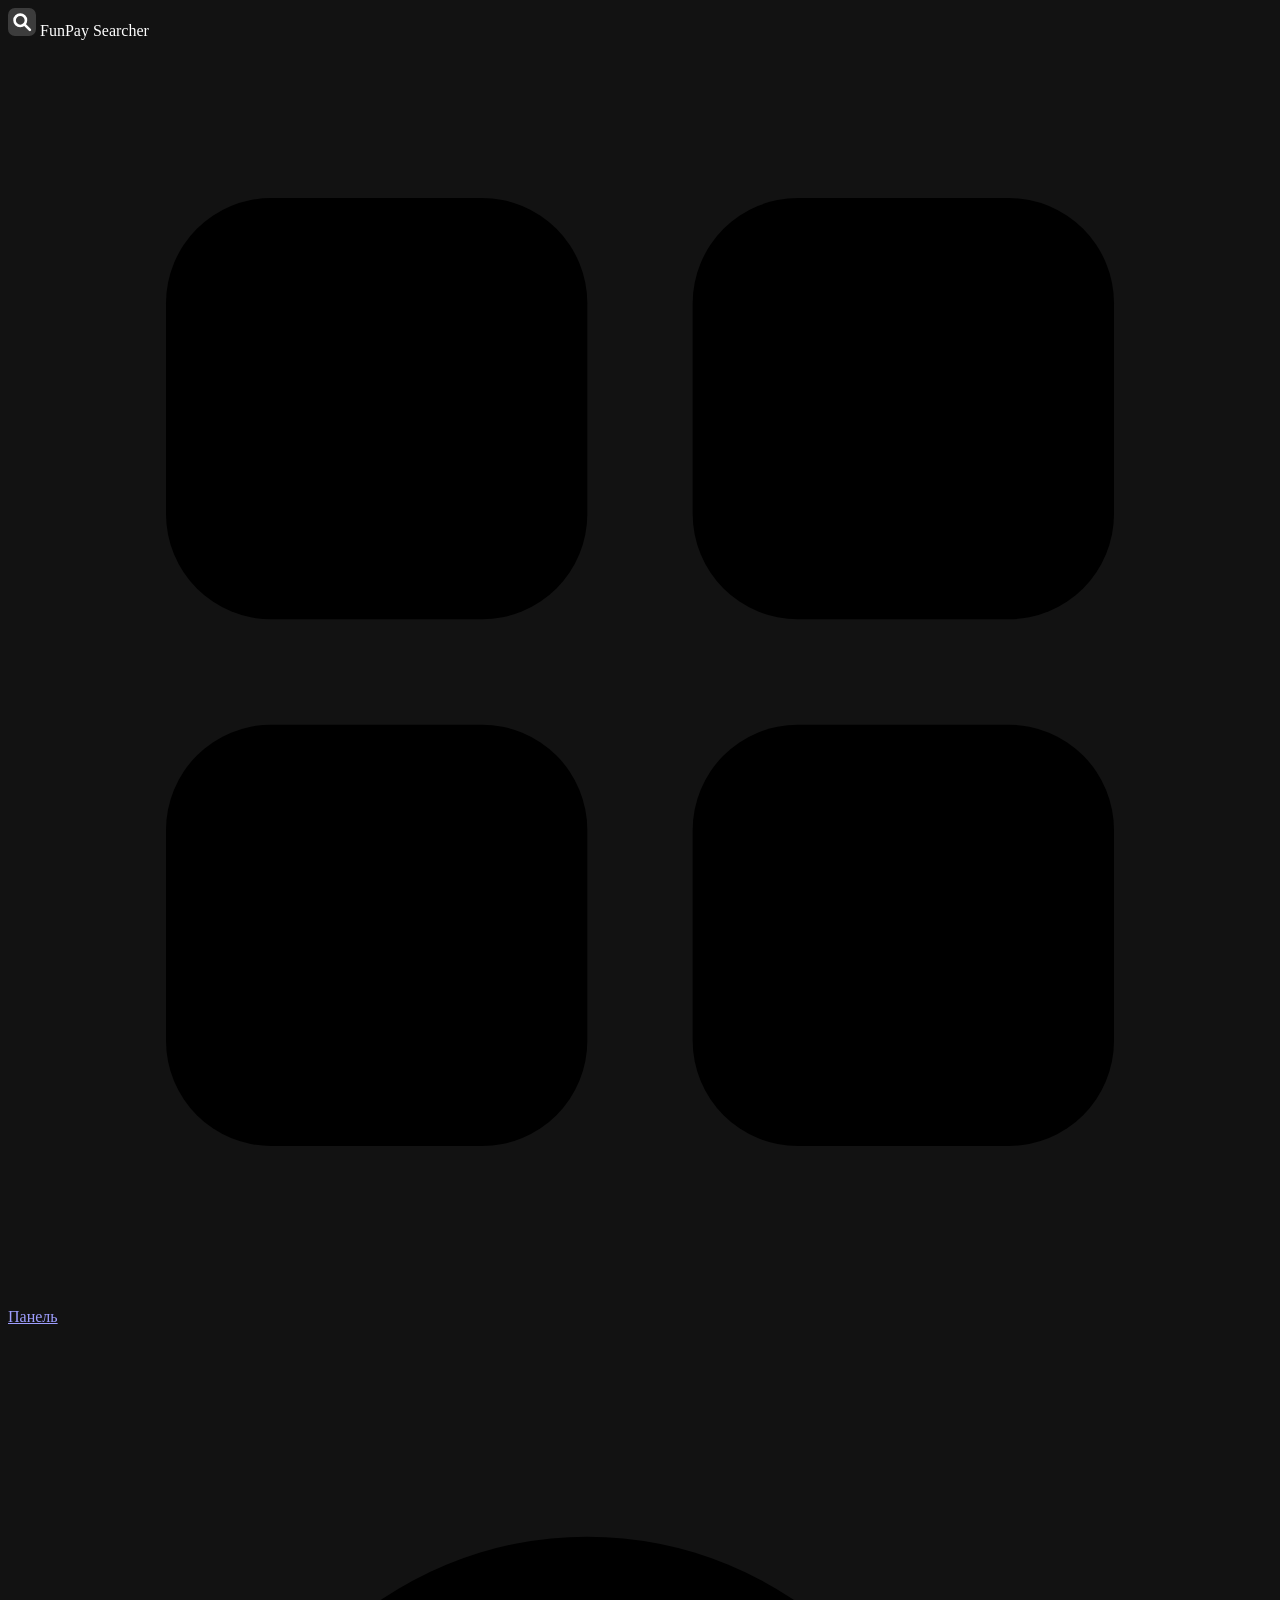
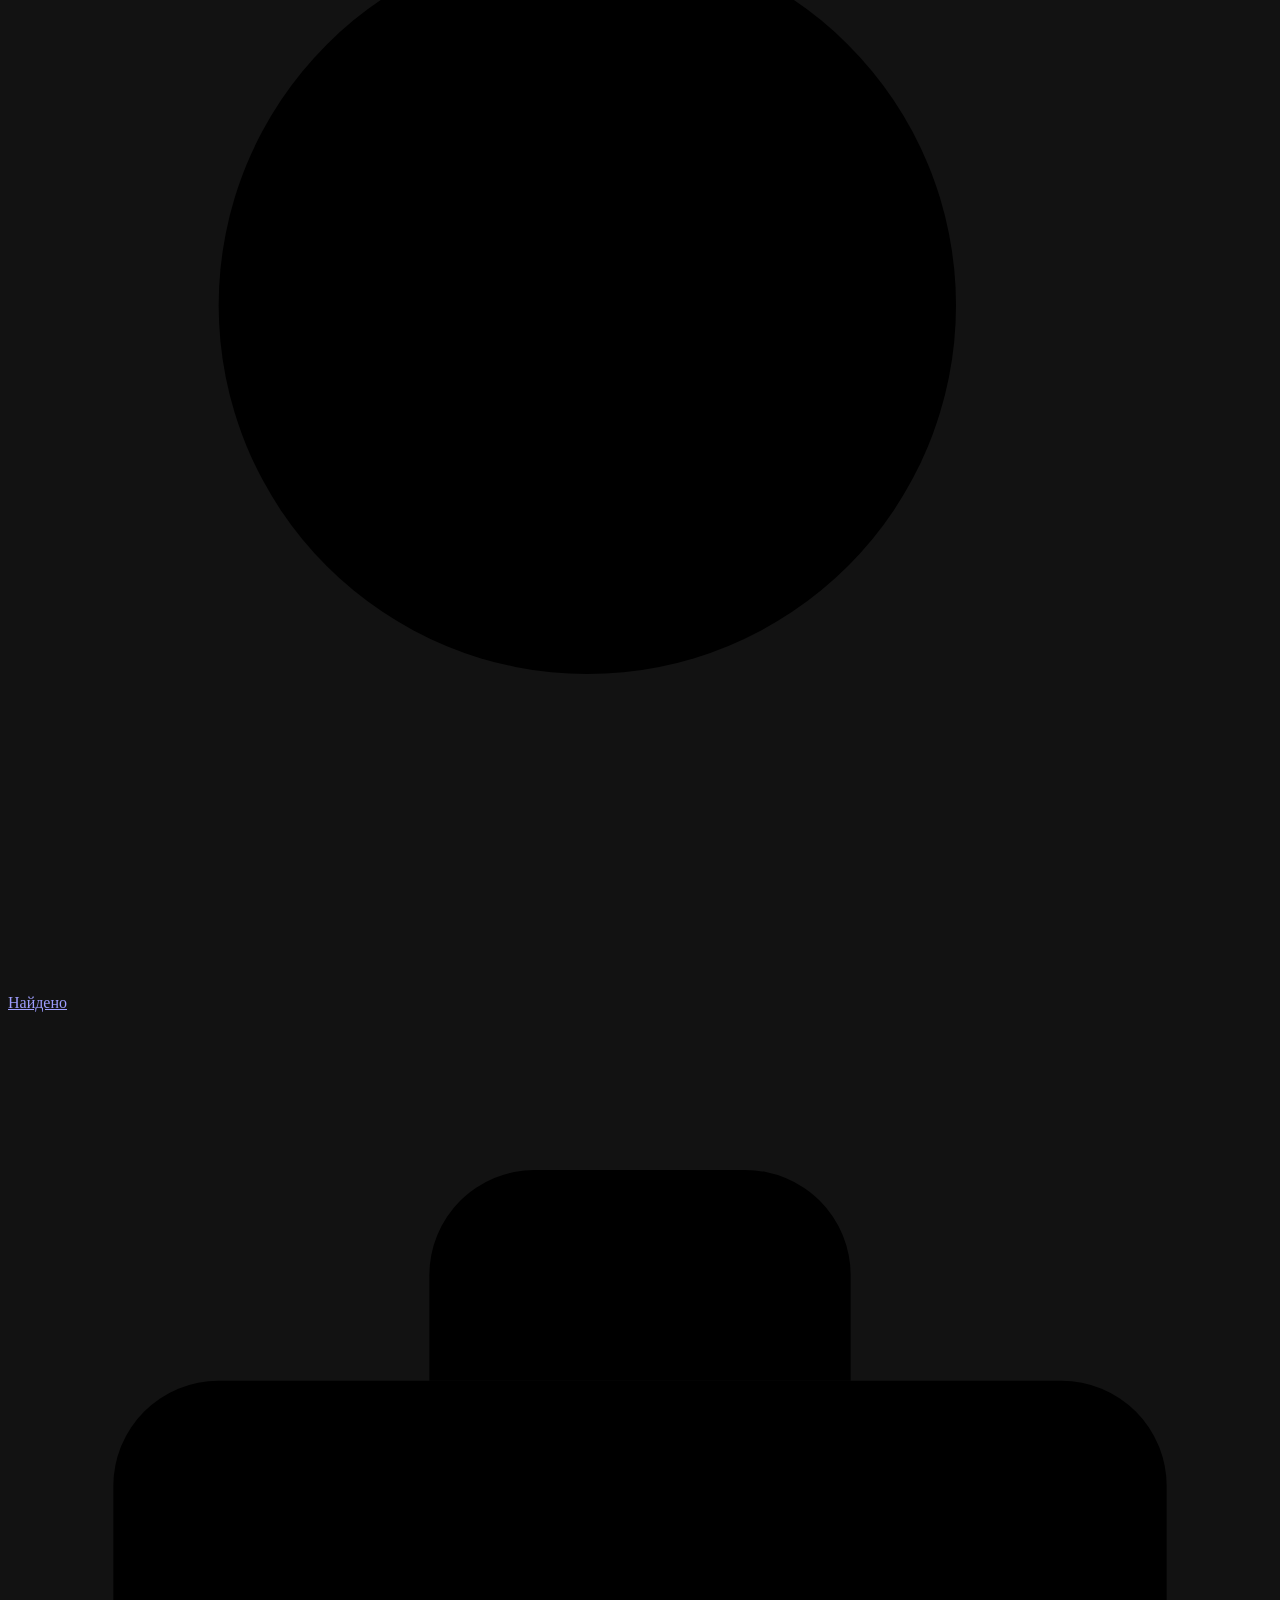
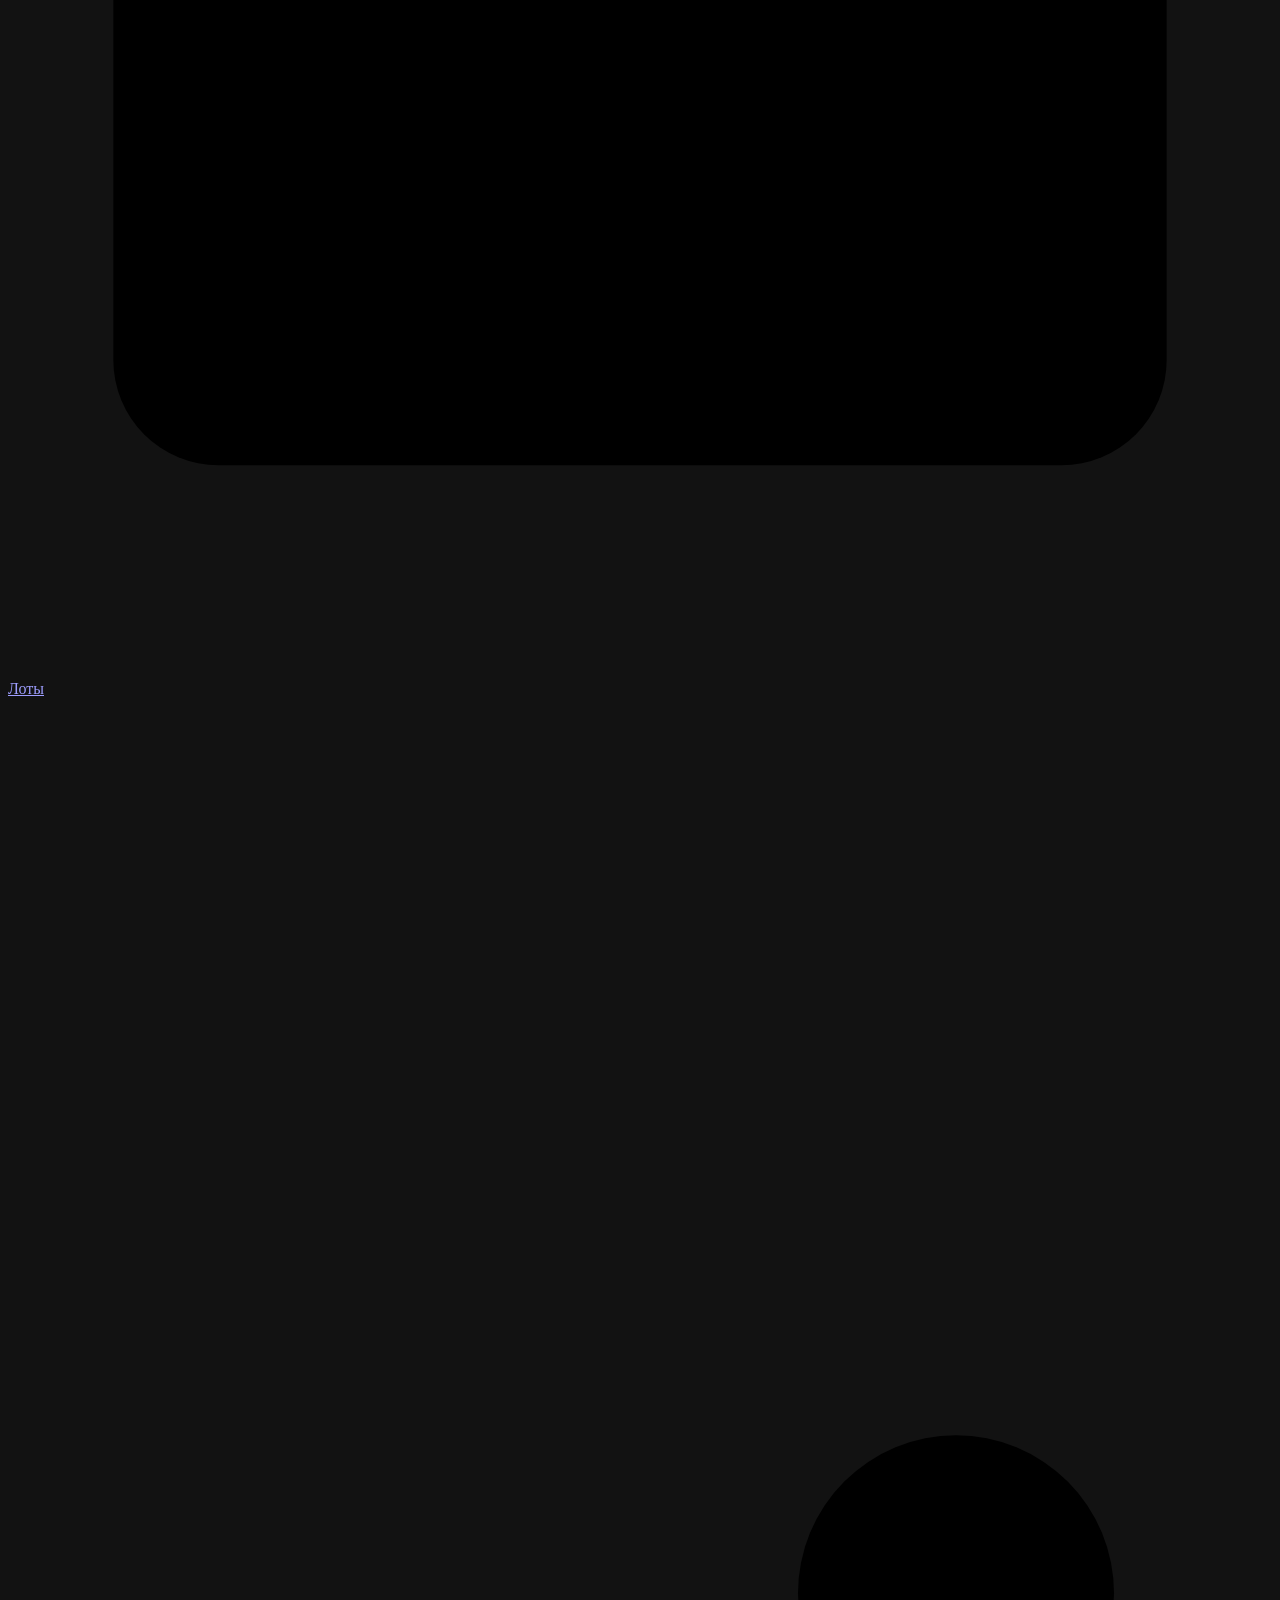
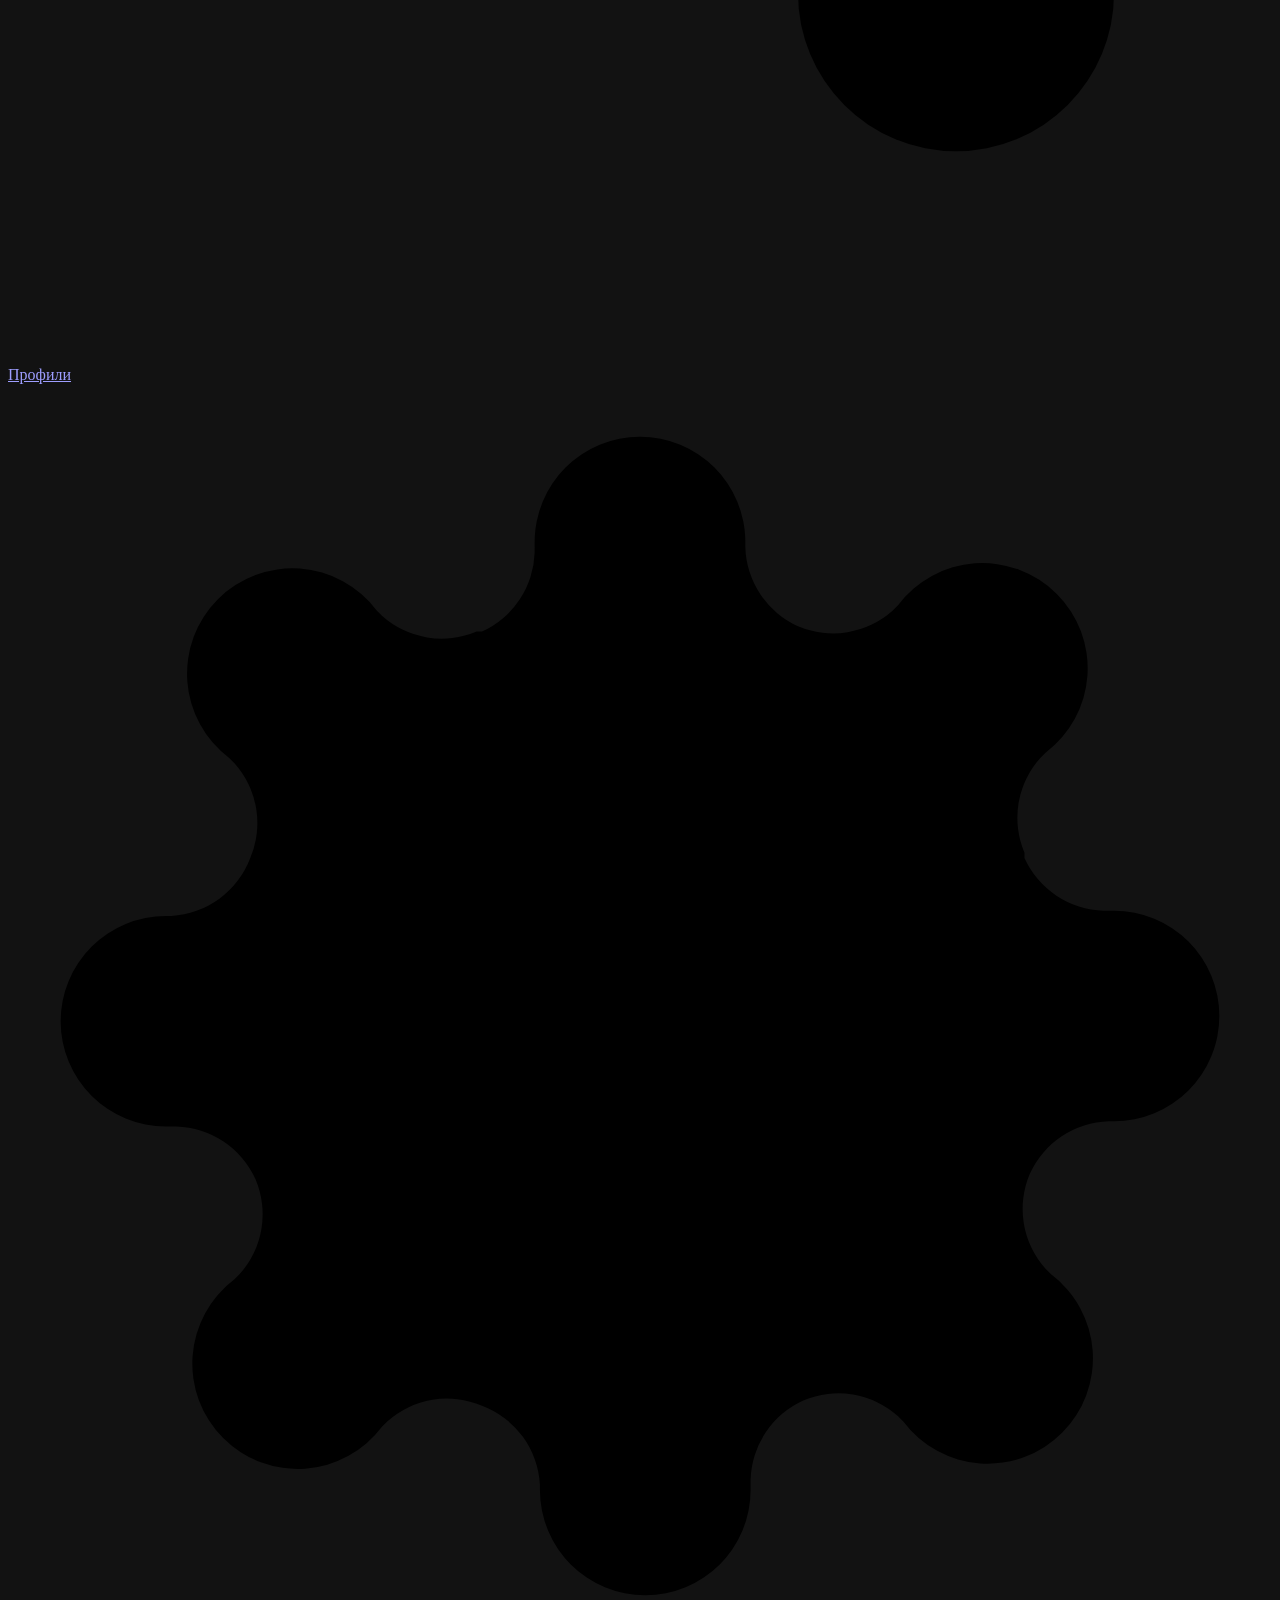
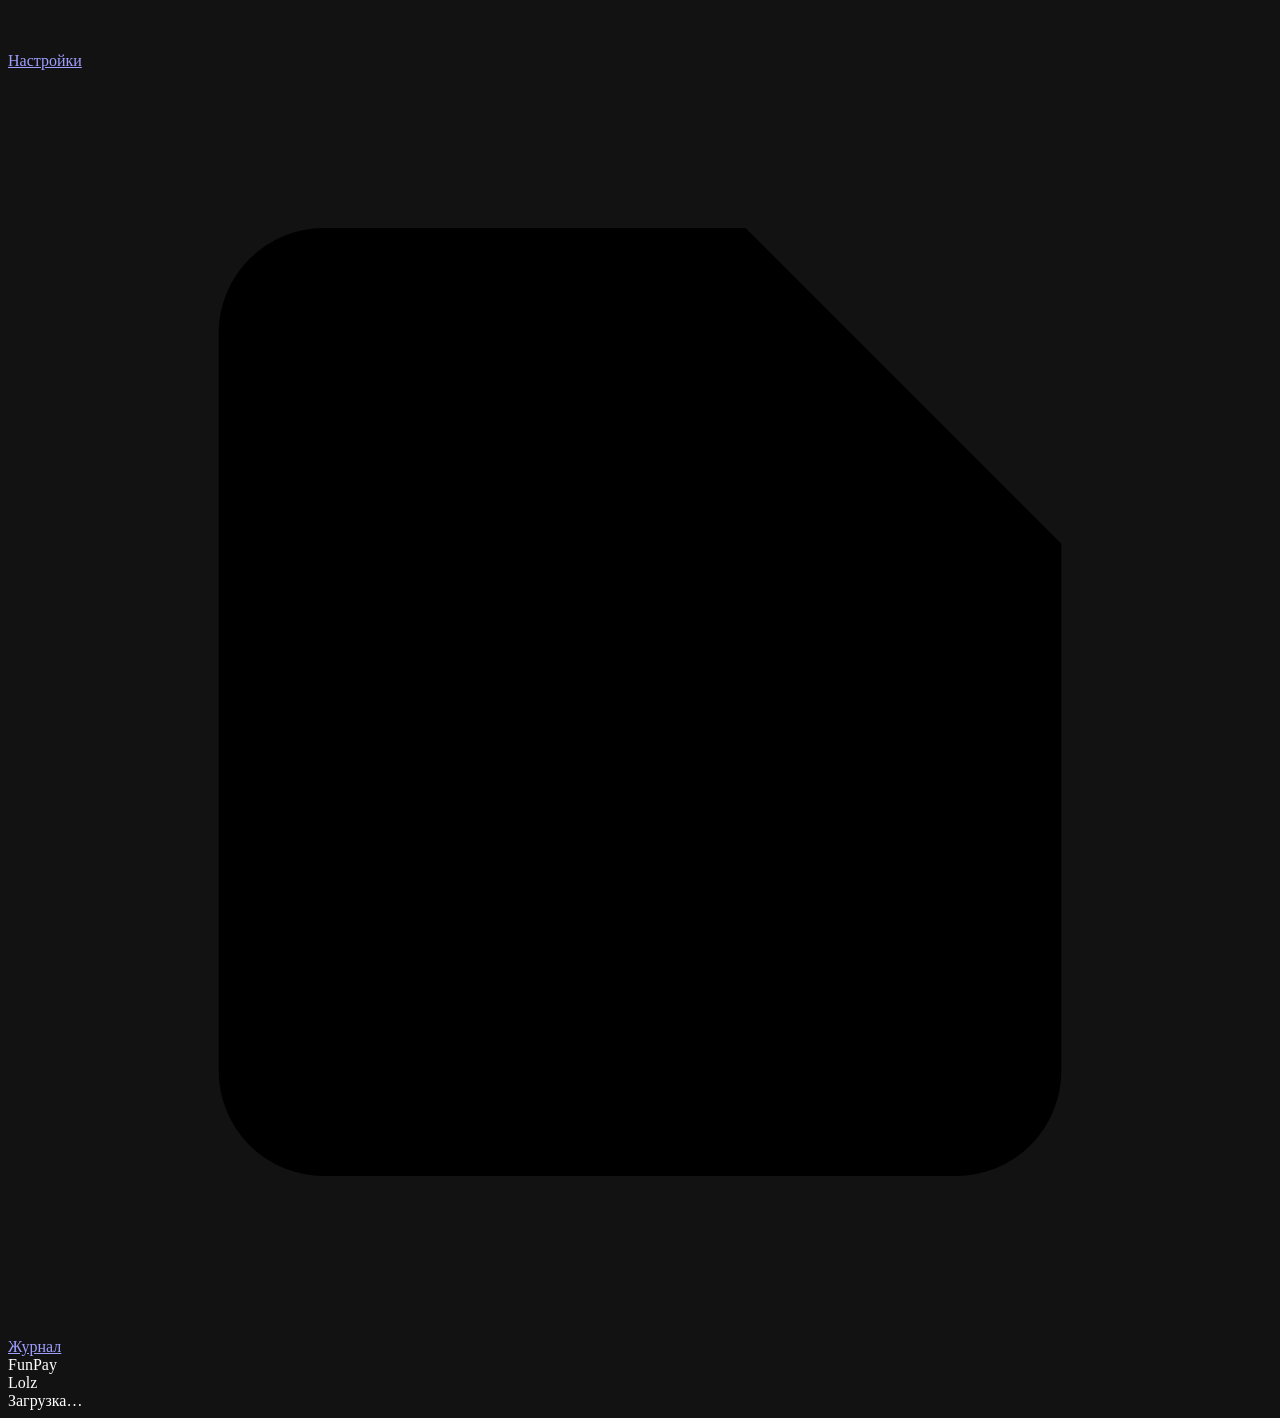
==== app/web/static/index.html @ 93c54bdb "Веб-интерфейс (SPA), сборка exe через PyInstaller, тесты экспорта и рыночной статистики Co-Authored-" ====
<!DOCTYPE html>
<html lang="ru">
<head>
  <meta charset="utf-8">
  <meta name="viewport" content="width=device-width, initial-scale=1">
  <meta name="color-scheme" content="dark">
  <title>FunPay Searcher</title>
  <link rel="icon" href="data:image/svg+xml,%3Csvg xmlns='http://www.w3.org/2000/svg' viewBox='0 0 32 32'%3E%3Crect width='32' height='32' rx='8' fill='%235b8def'/%3E%3Ccircle cx='14' cy='14' r='6.5' fill='none' stroke='%23fff' stroke-width='3'/%3E%3Cpath d='M19 19l6 6' stroke='%23fff' stroke-width='3' stroke-linecap='round'/%3E%3C/svg%3E">
  <link rel="stylesheet" href="/static/style.css">
</head>
<body>
  <div id="app" class="app">
    <!-- Левая панель навигации -->
    <aside class="sidebar" id="sidebar" aria-label="Навигация">
      <div class="brand">
        <span class="brand-logo" aria-hidden="true">
          <svg viewBox="0 0 32 32" width="28" height="28"><rect width="32" height="32" rx="8" fill="currentColor" opacity=".18"/><circle cx="14" cy="14" r="6.5" fill="none" stroke="currentColor" stroke-width="3"/><path d="M19 19l6 6" stroke="currentColor" stroke-width="3" stroke-linecap="round"/></svg>
        </span>
        <span class="brand-name" id="brand-name">FunPay Searcher</span>
      </div>

      <nav class="nav" id="nav">
        <a class="nav-item" href="#/dashboard" data-route="dashboard">
          <span class="nav-icon" aria-hidden="true">
            <svg viewBox="0 0 24 24"><rect x="3" y="3" width="8" height="8" rx="2"/><rect x="13" y="3" width="8" height="8" rx="2"/><rect x="3" y="13" width="8" height="8" rx="2"/><rect x="13" y="13" width="8" height="8" rx="2"/></svg>
          </span>
          <span class="nav-label">Панель</span>
        </a>
        <a class="nav-item" href="#/found" data-route="found">
          <span class="nav-icon" aria-hidden="true">
            <svg viewBox="0 0 24 24"><circle cx="11" cy="11" r="7"/><path d="M20 20l-3.5-3.5"/></svg>
          </span>
          <span class="nav-label">Найдено</span>
          <span class="nav-badge" id="badge-candidates" hidden>0</span>
        </a>
        <a class="nav-item" href="#/lots" data-route="lots">
          <span class="nav-icon" aria-hidden="true">
            <svg viewBox="0 0 24 24"><path d="M20 7H4a2 2 0 0 0-2 2v9a2 2 0 0 0 2 2h16a2 2 0 0 0 2-2V9a2 2 0 0 0-2-2z"/><path d="M16 7V5a2 2 0 0 0-2-2h-4a2 2 0 0 0-2 2v2"/></svg>
          </span>
          <span class="nav-label">Лоты</span>
          <span class="nav-badge" id="badge-lots" hidden>0</span>
        </a>
        <a class="nav-item" href="#/profiles" data-route="profiles">
          <span class="nav-icon" aria-hidden="true">
            <svg viewBox="0 0 24 24"><path d="M4 6h16M4 12h10M4 18h6"/><circle cx="18" cy="17" r="3"/></svg>
          </span>
          <span class="nav-label">Профили</span>
        </a>
        <a class="nav-item" href="#/settings" data-route="settings">
          <span class="nav-icon" aria-hidden="true">
            <svg viewBox="0 0 24 24"><circle cx="12" cy="12" r="3"/><path d="M19.4 15a1.7 1.7 0 0 0 .3 1.8l.1.1a2 2 0 1 1-2.8 2.8l-.1-.1a1.7 1.7 0 0 0-1.8-.3 1.7 1.7 0 0 0-1 1.5V21a2 2 0 1 1-4 0v-.1a1.7 1.7 0 0 0-1.1-1.5 1.7 1.7 0 0 0-1.8.3l-.1.1a2 2 0 1 1-2.8-2.8l.1-.1a1.7 1.7 0 0 0 .3-1.8 1.7 1.7 0 0 0-1.5-1H3a2 2 0 1 1 0-4h.1a1.7 1.7 0 0 0 1.5-1.1 1.7 1.7 0 0 0-.3-1.8l-.1-.1a2 2 0 1 1 2.8-2.8l.1.1a1.7 1.7 0 0 0 1.8.3H9a1.7 1.7 0 0 0 1-1.5V3a2 2 0 1 1 4 0v.1a1.7 1.7 0 0 0 1 1.5 1.7 1.7 0 0 0 1.8-.3l.1-.1a2 2 0 1 1 2.8 2.8l-.1.1a1.7 1.7 0 0 0-.3 1.8V9a1.7 1.7 0 0 0 1.5 1H21a2 2 0 1 1 0 4h-.1a1.7 1.7 0 0 0-1.5 1z"/></svg>
          </span>
          <span class="nav-label">Настройки</span>
        </a>
        <a class="nav-item" href="#/log" data-route="log">
          <span class="nav-icon" aria-hidden="true">
            <svg viewBox="0 0 24 24"><path d="M14 3H6a2 2 0 0 0-2 2v14a2 2 0 0 0 2 2h12a2 2 0 0 0 2-2V9z"/><path d="M14 3v6h6M8 13h8M8 17h5"/></svg>
          </span>
          <span class="nav-label">Журнал</span>
        </a>
      </nav>

      <div class="sidebar-footer">
        <div class="conn-list" aria-label="Подключения">
          <div class="conn" id="conn-funpay" title="FunPay: нет данных">
            <span class="conn-dot" aria-hidden="true"></span>
            <span class="conn-name">FunPay</span>
            <span class="conn-user" id="conn-funpay-user"></span>
          </div>
          <div class="conn" id="conn-lolz" title="Lolz: нет данных">
            <span class="conn-dot" aria-hidden="true"></span>
            <span class="conn-name">Lolz</span>
            <span class="conn-user" id="conn-lolz-user"></span>
          </div>
        </div>
        <div class="version muted" id="app-version"></div>
      </div>
    </aside>

    <!-- Основная область -->
    <main class="main" id="main" tabindex="-1">
      <div class="page-loading"><span class="spinner" aria-hidden="true"></span> Загрузка…</div>
    </main>
  </div>

  <!-- Уведомления -->
  <div id="toasts" class="toasts" aria-live="polite" aria-atomic="false"></div>

  <!-- Модальные окна -->
  <div id="modal-root"></div>

  <script src="/static/app.js"></script>
</body>
</html>
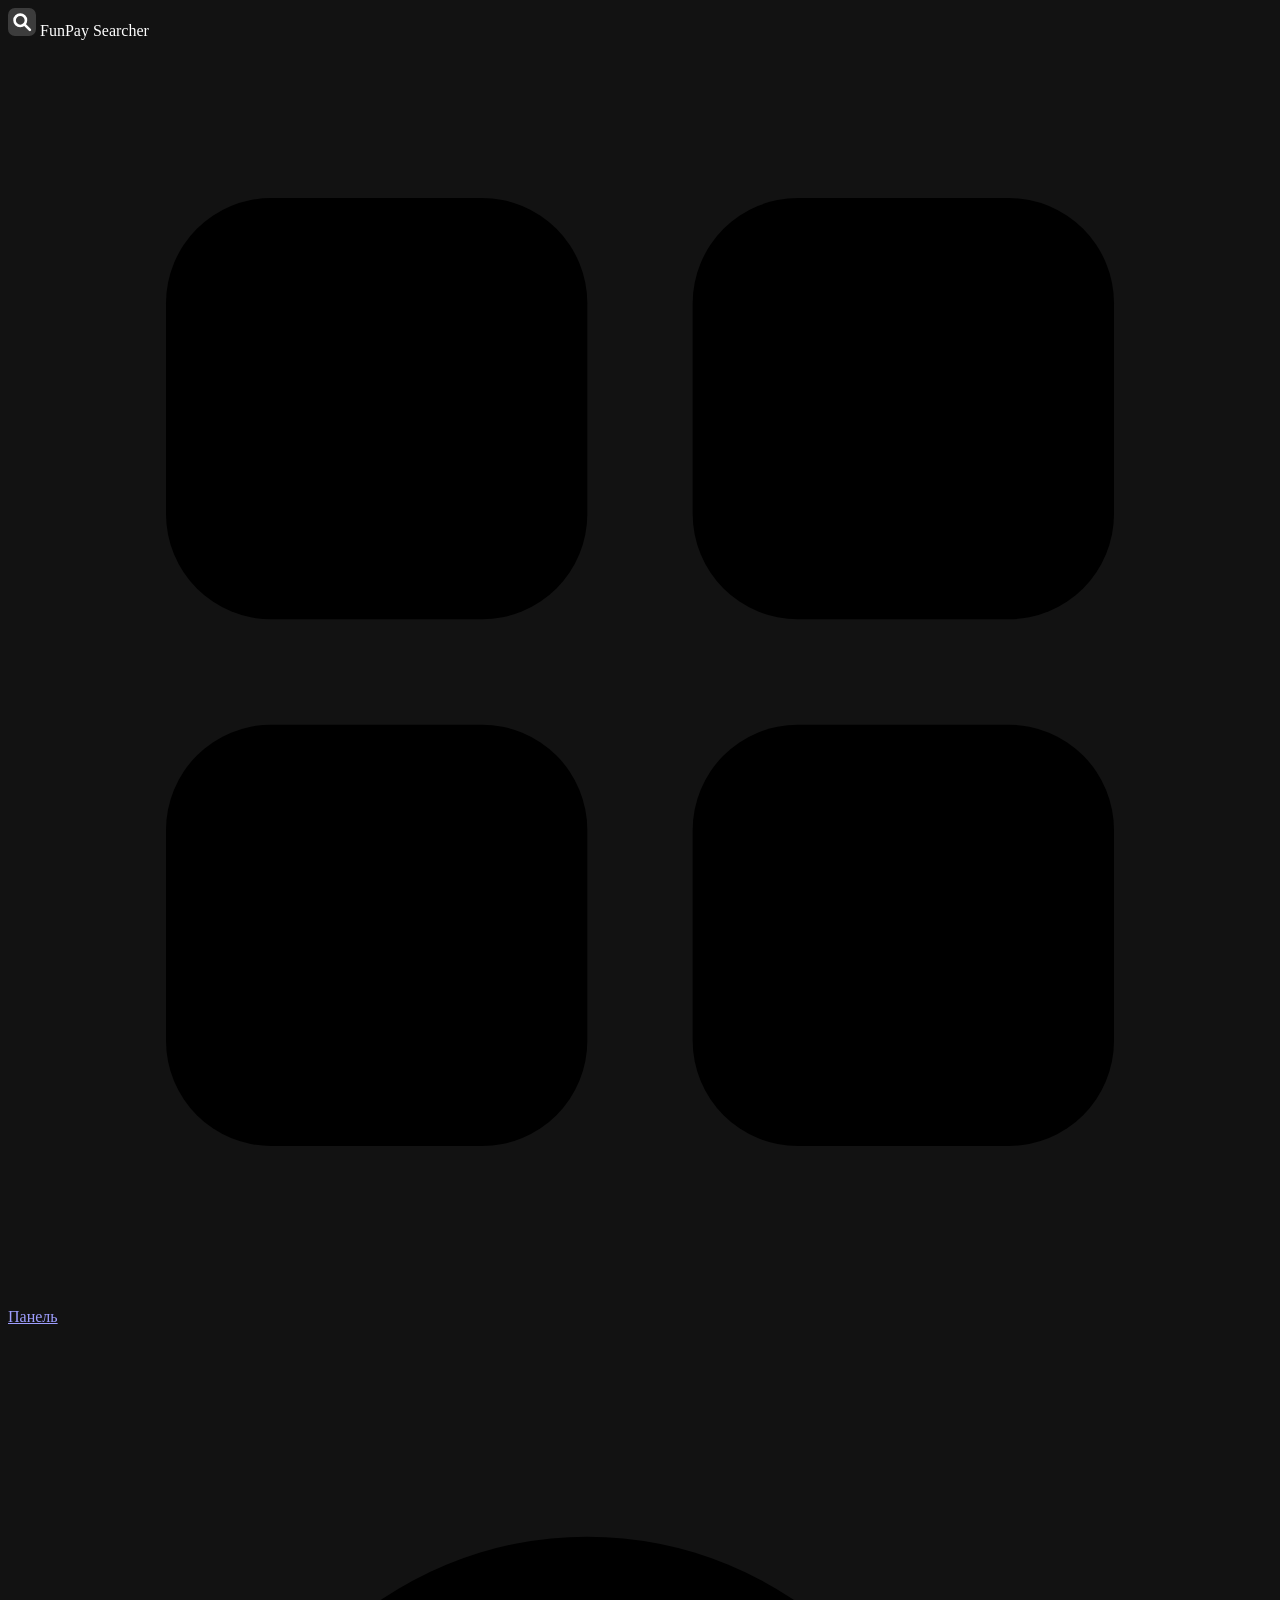
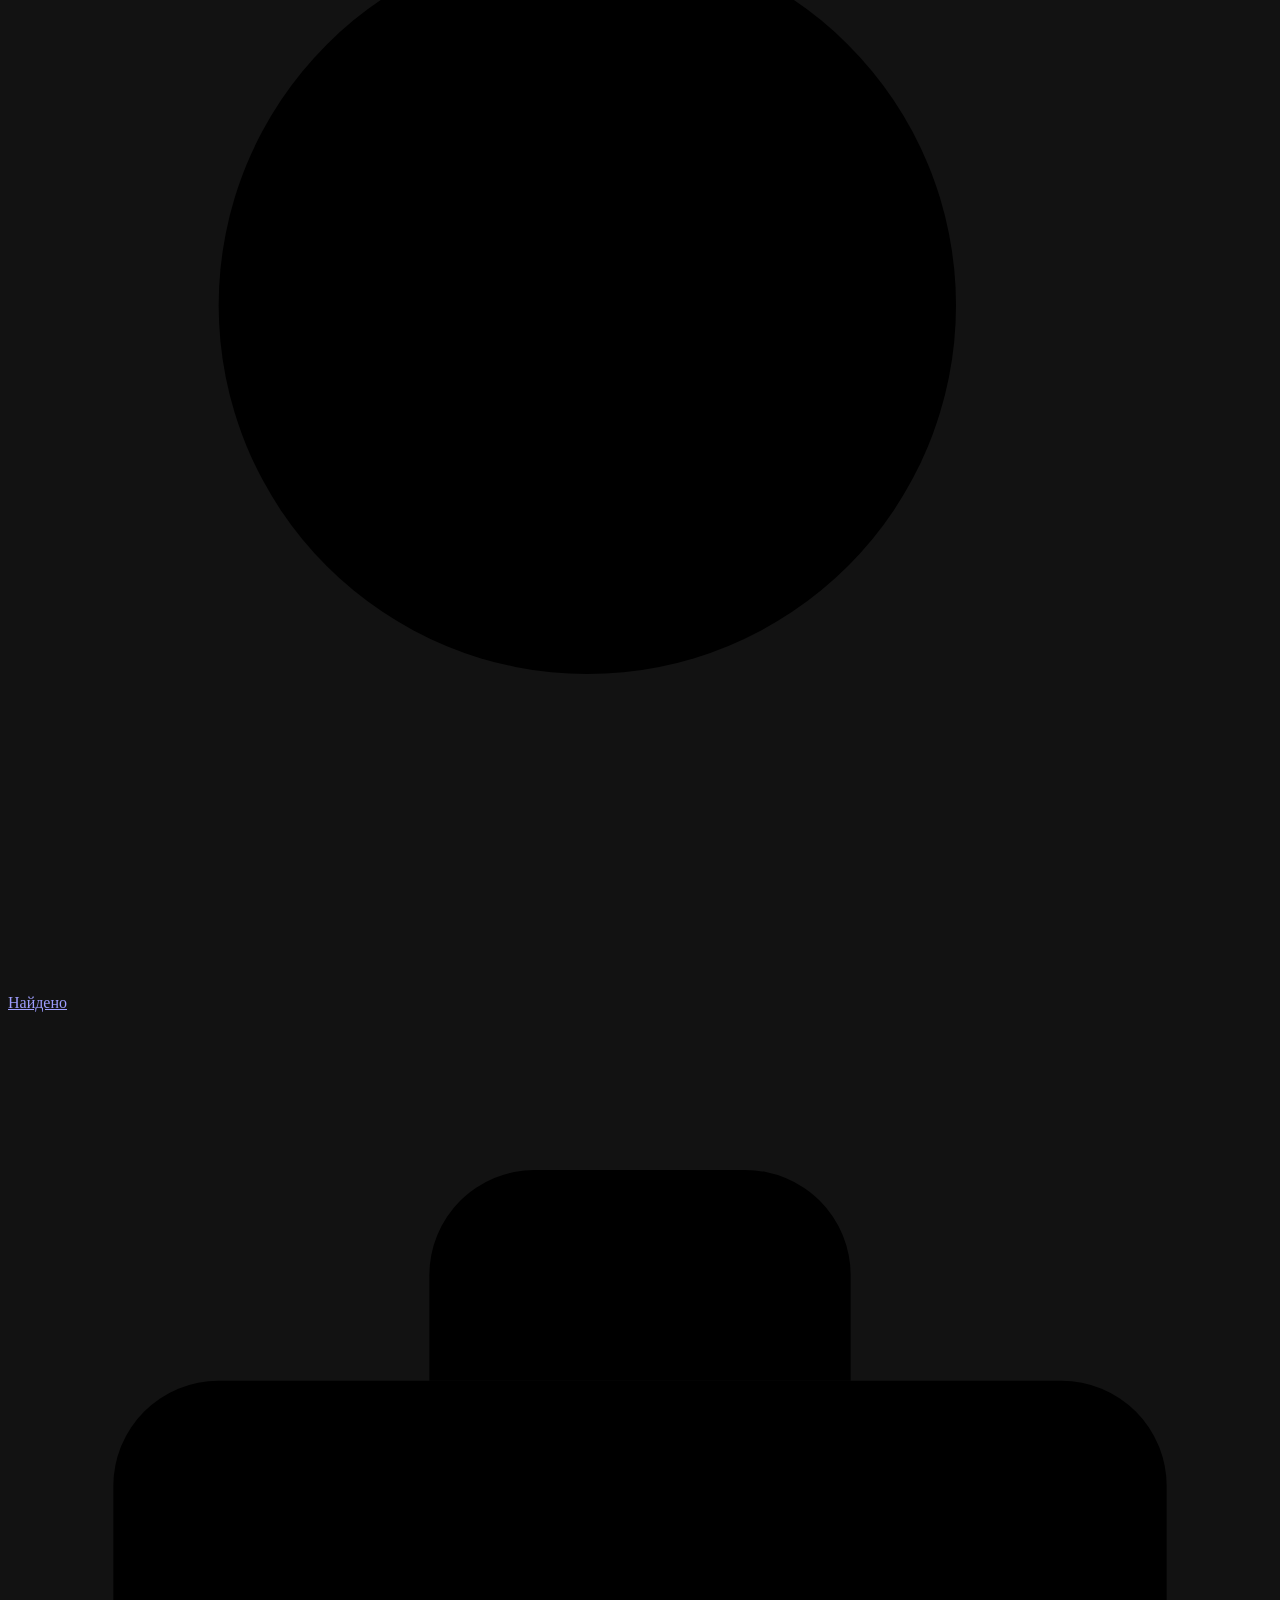
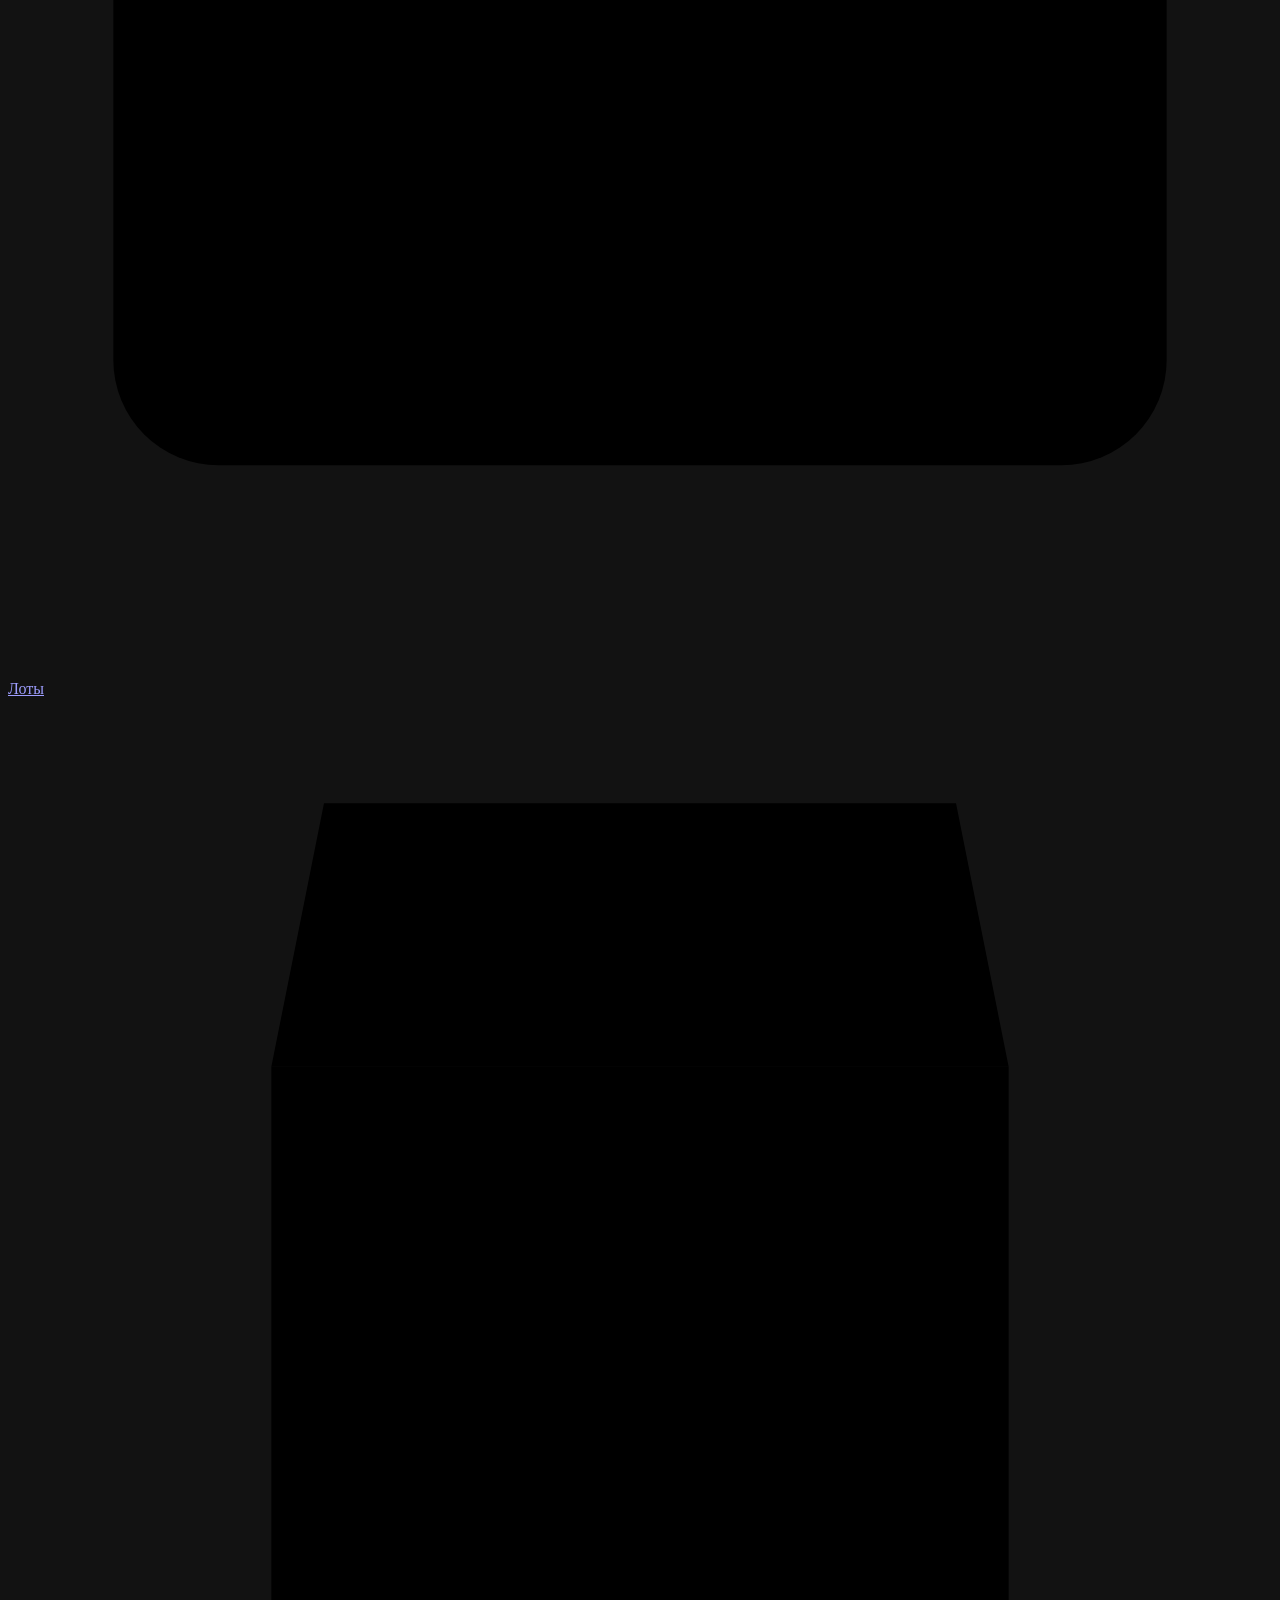
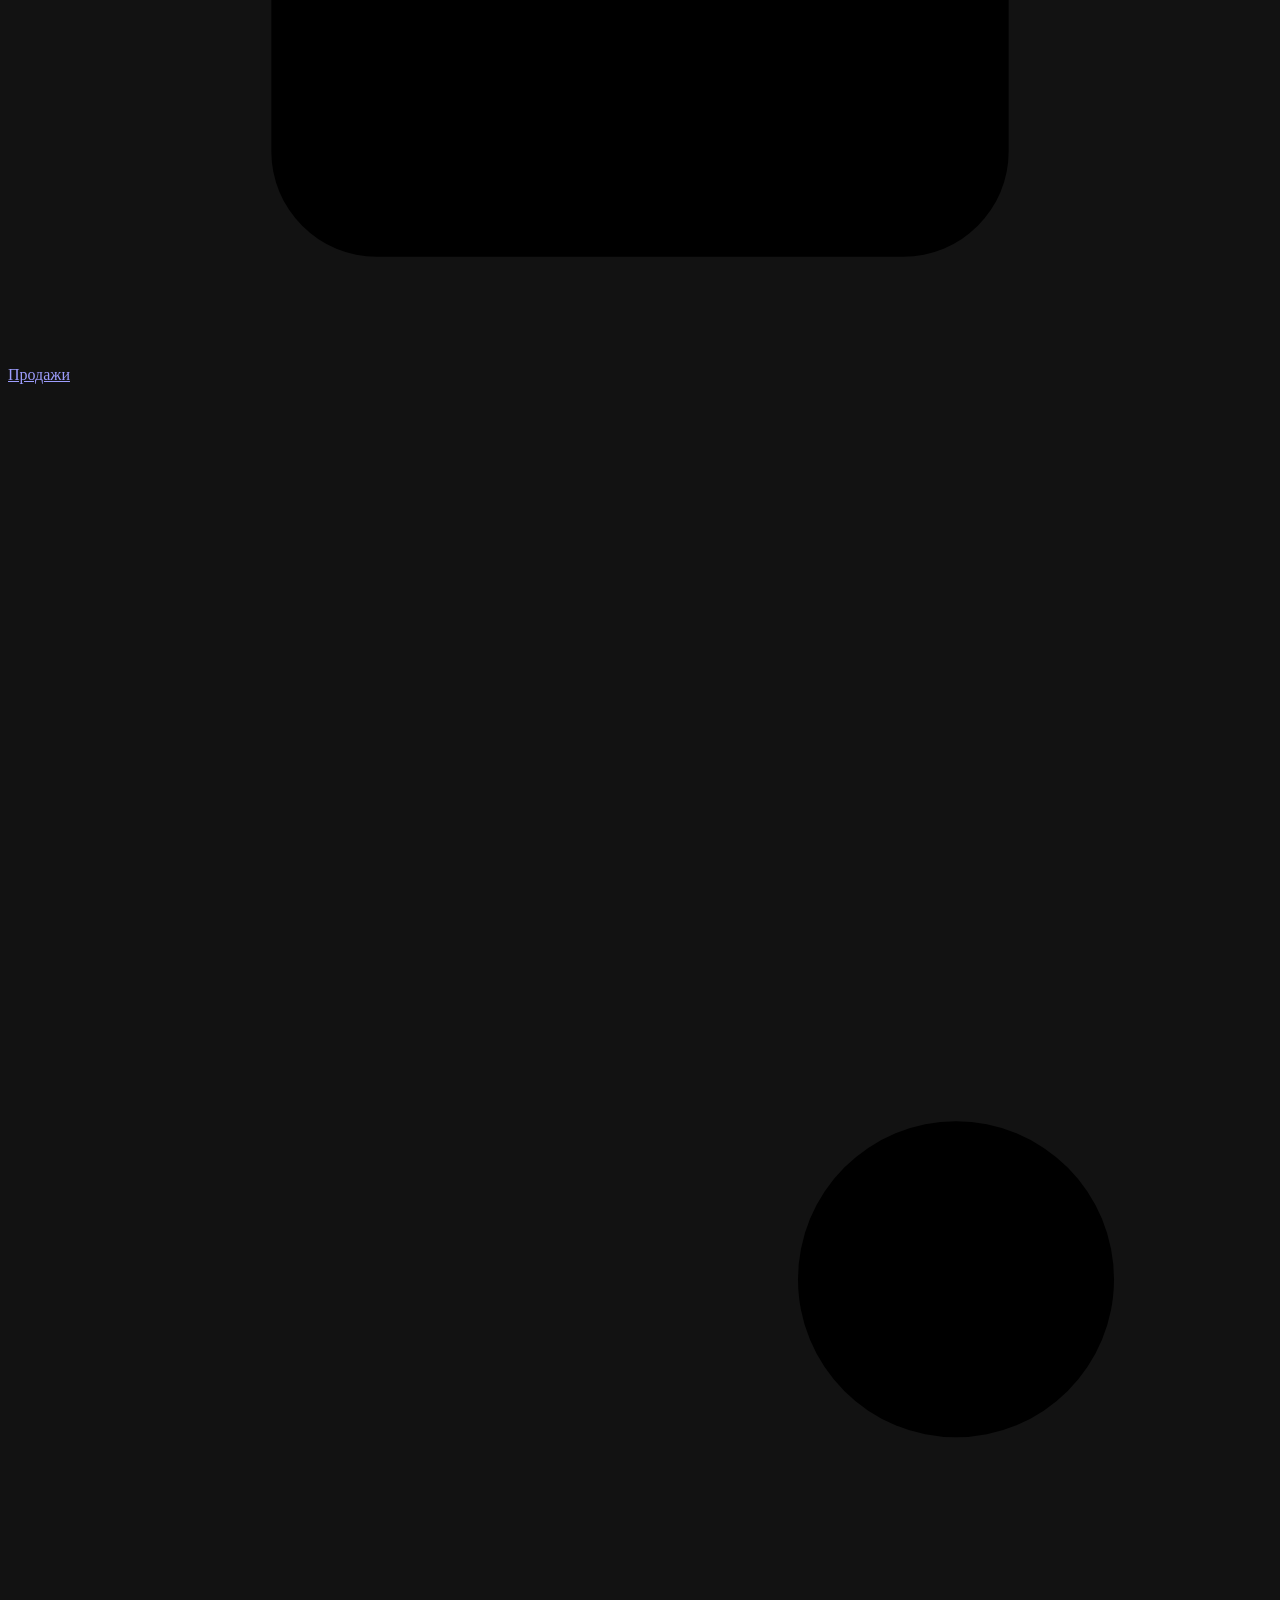
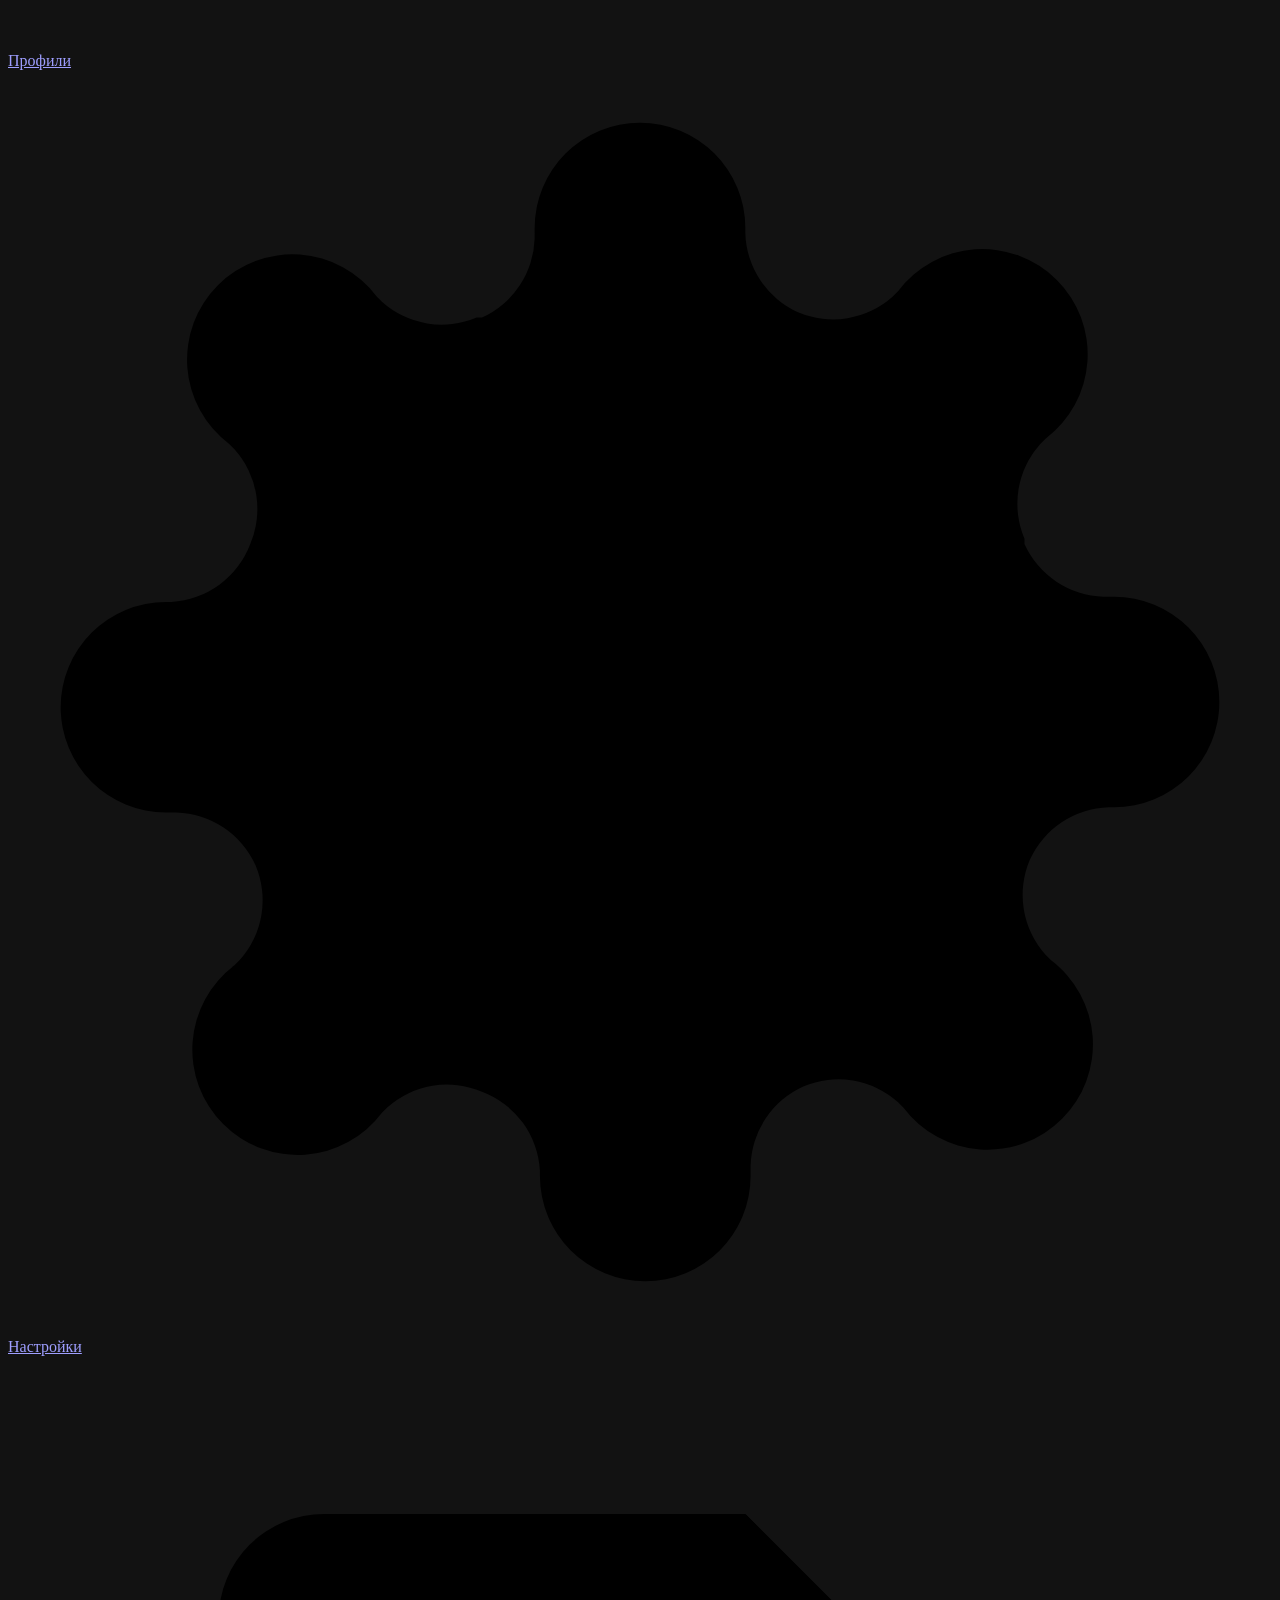
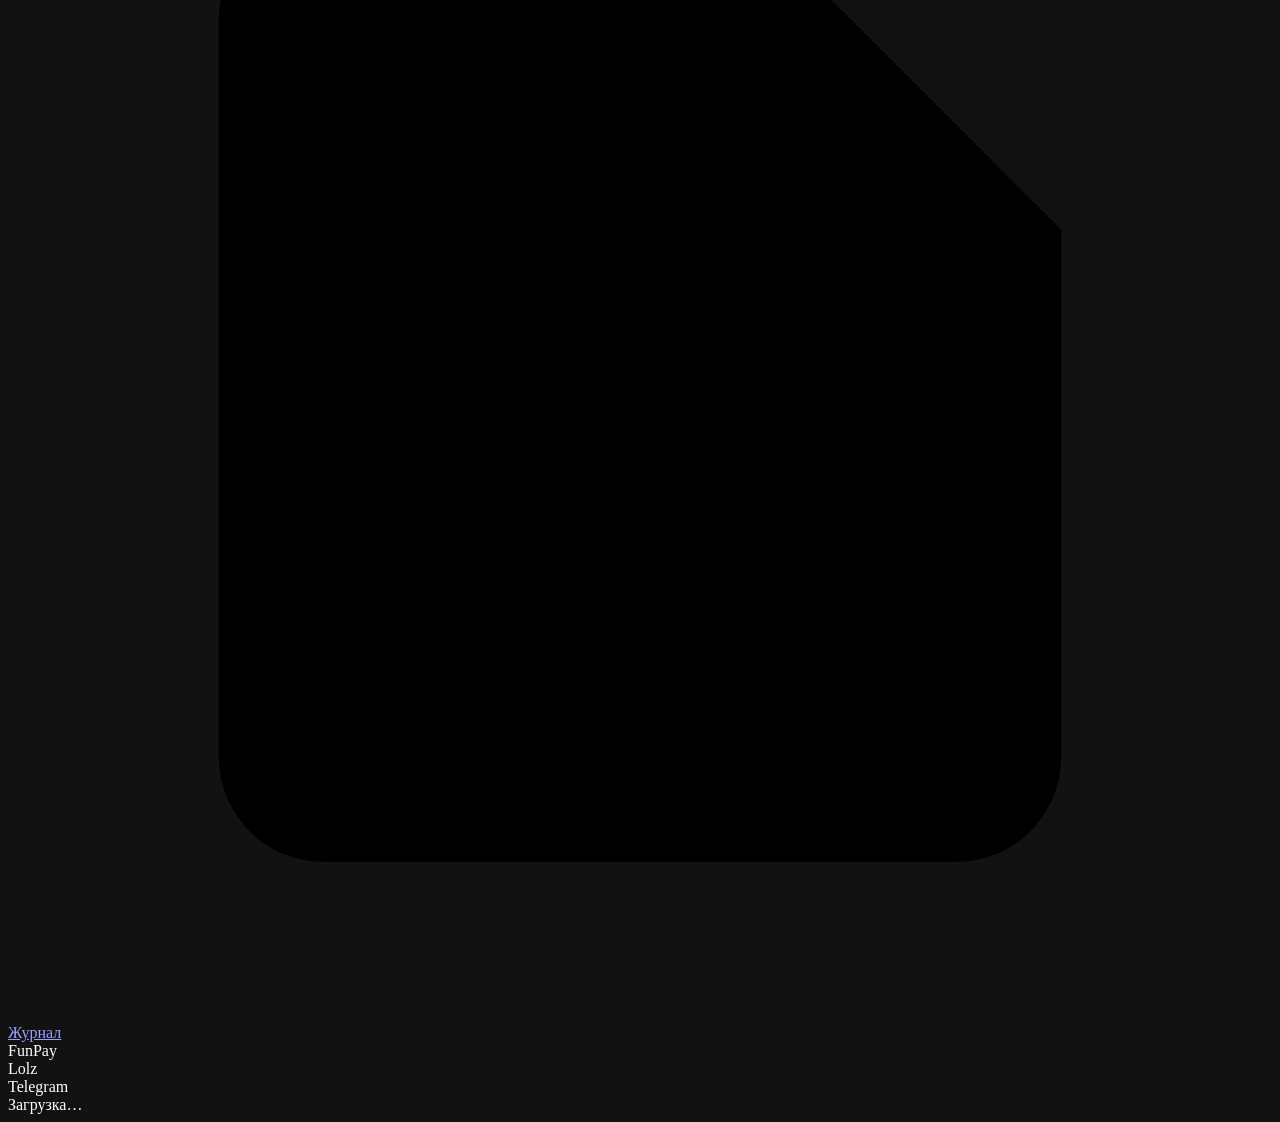
==== commit fdb99e55: "UI: страница продаж, Telegram-настройки, поднятие лотов, экспорт CSV, рыночная статистика Co-Authore" ====
--- a/app/web/static/index.html
+++ b/app/web/static/index.html
@@ -40,6 +40,13 @@
           <span class="nav-label">Лоты</span>
           <span class="nav-badge" id="badge-lots" hidden>0</span>
         </a>
+        <a class="nav-item" href="#/orders" data-route="orders">
+          <span class="nav-icon" aria-hidden="true">
+            <svg viewBox="0 0 24 24"><path d="M6 2h12l1 5H5z"/><path d="M5 7v13a2 2 0 0 0 2 2h10a2 2 0 0 0 2-2V7"/><path d="M9 11h6M9 15h4"/></svg>
+          </span>
+          <span class="nav-label">Продажи</span>
+          <span class="nav-badge" id="badge-orders" hidden>0</span>
+        </a>
         <a class="nav-item" href="#/profiles" data-route="profiles">
           <span class="nav-icon" aria-hidden="true">
             <svg viewBox="0 0 24 24"><path d="M4 6h16M4 12h10M4 18h6"/><circle cx="18" cy="17" r="3"/></svg>
@@ -72,6 +79,11 @@
             <span class="conn-name">Lolz</span>
             <span class="conn-user" id="conn-lolz-user"></span>
           </div>
+          <div class="conn" id="conn-telegram" title="Telegram: нет данных">
+            <span class="conn-dot" aria-hidden="true"></span>
+            <span class="conn-name">Telegram</span>
+            <span class="conn-user" id="conn-telegram-user"></span>
+          </div>
         </div>
         <div class="version muted" id="app-version"></div>
       </div>
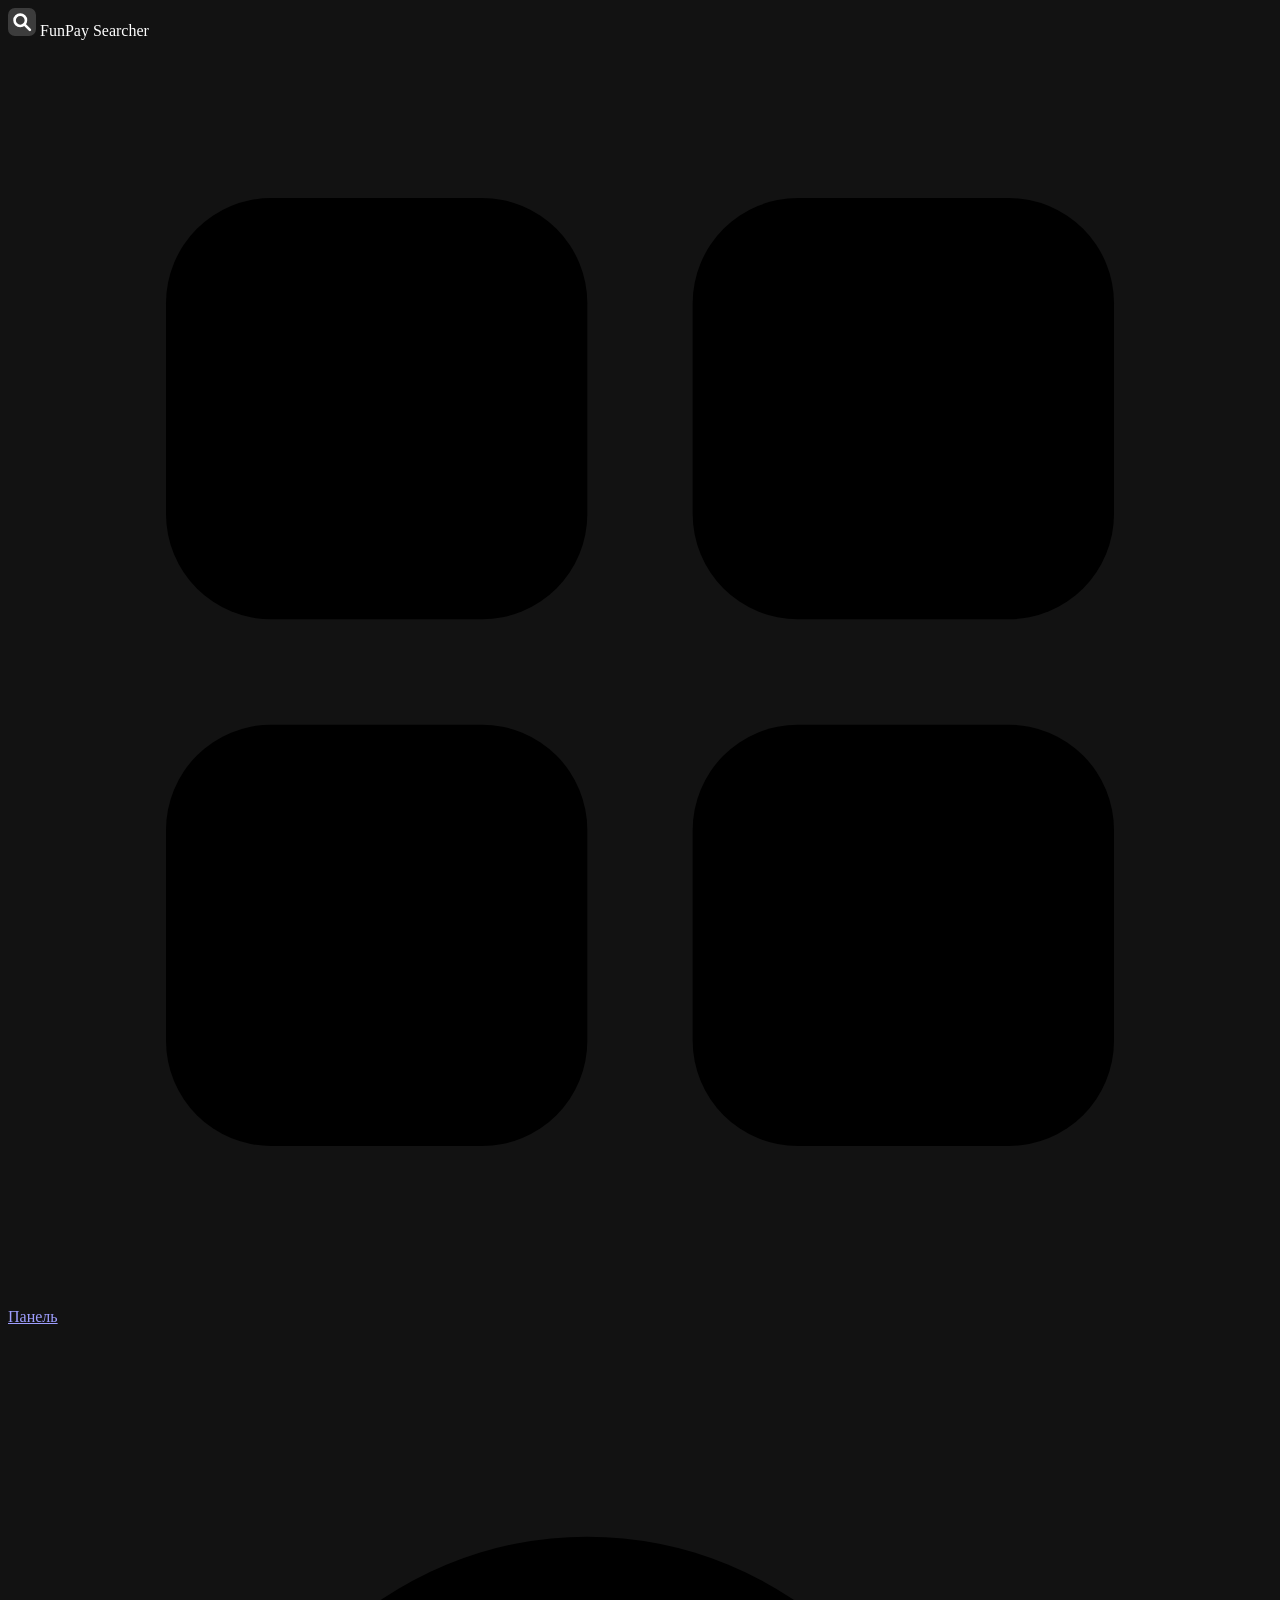
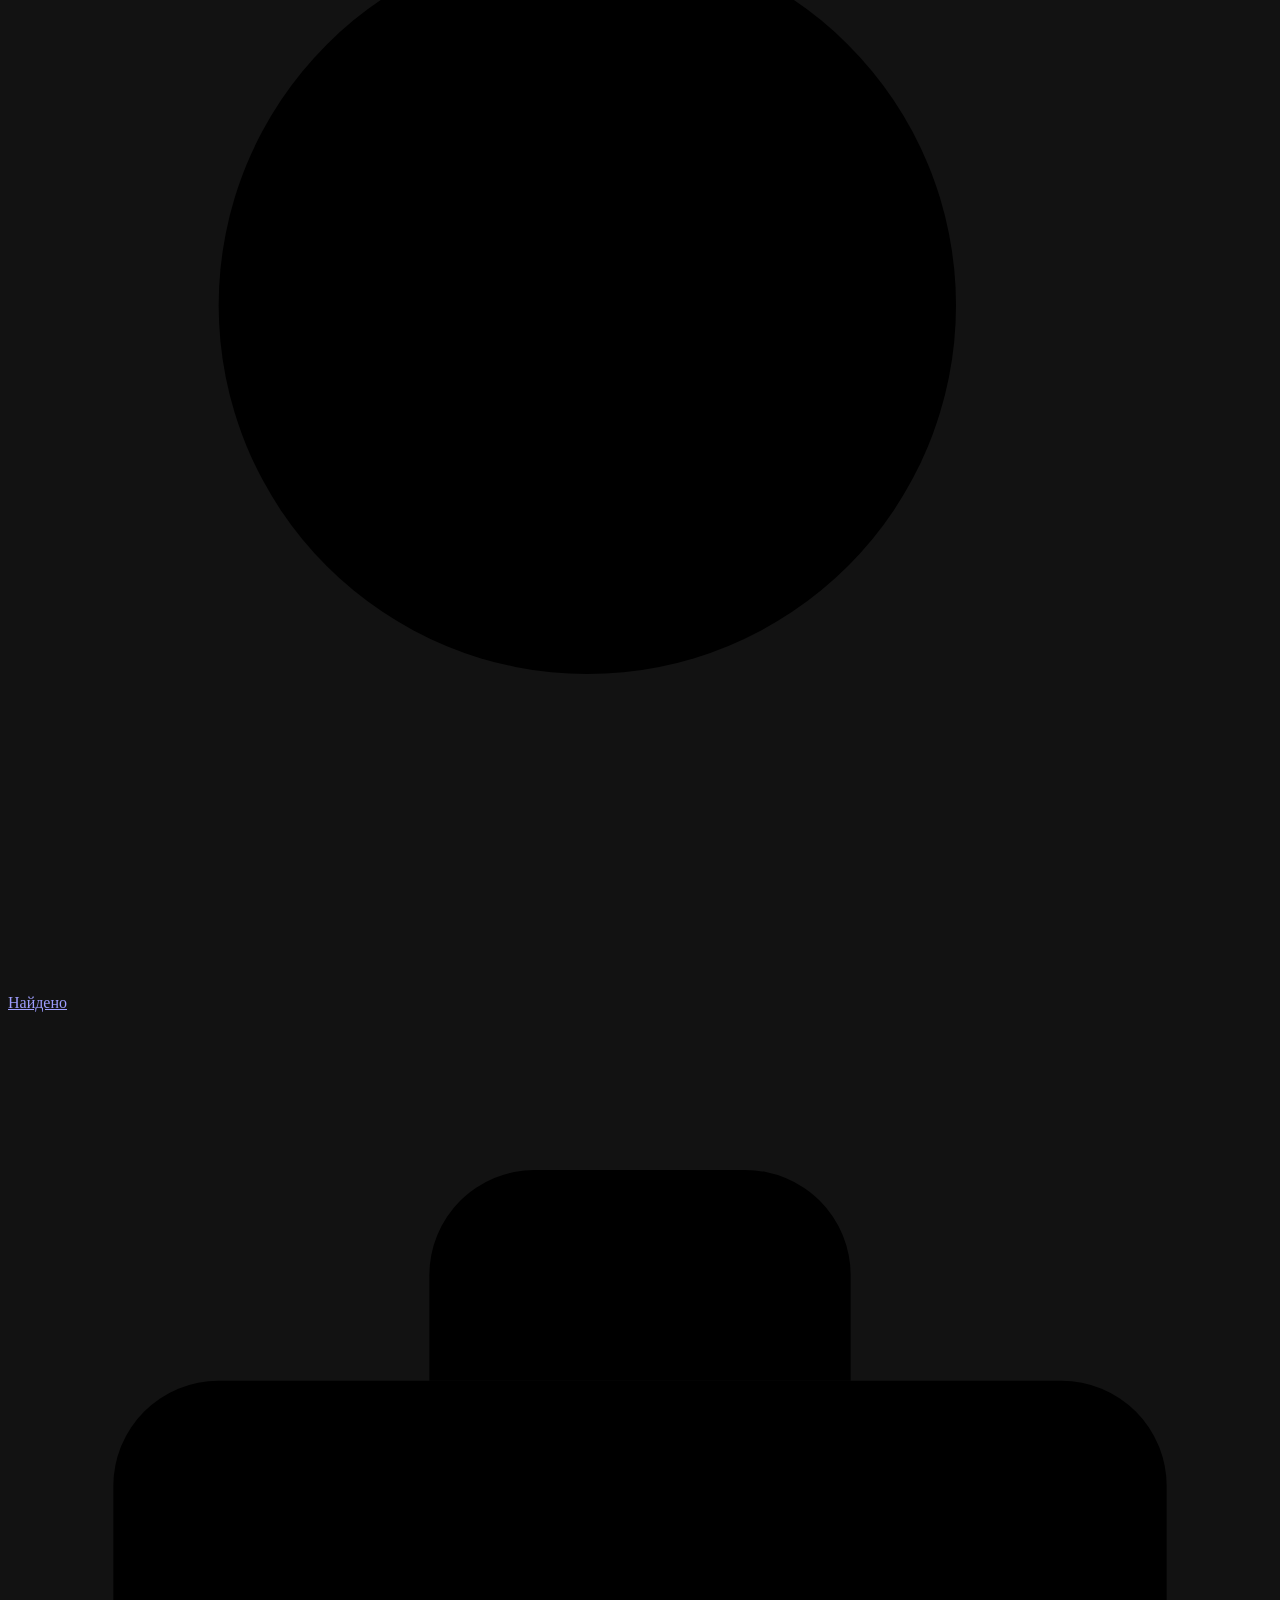
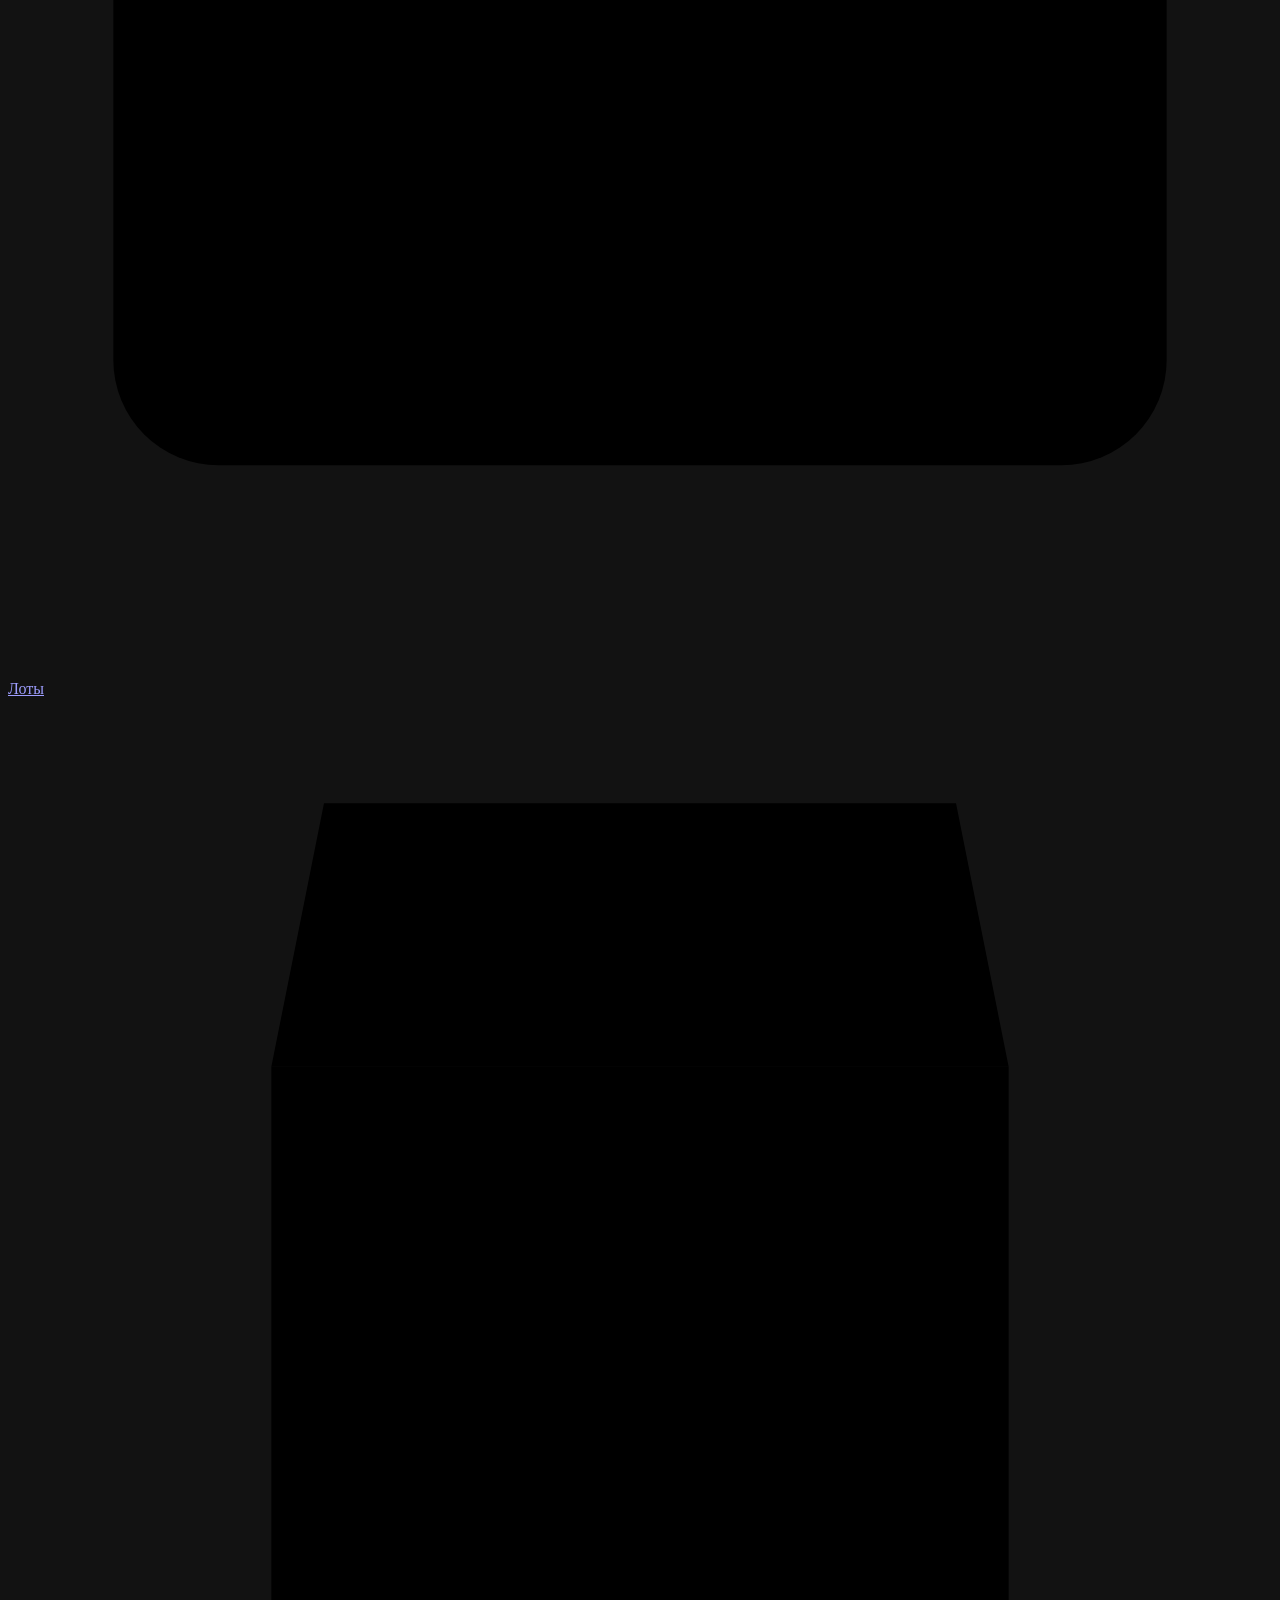
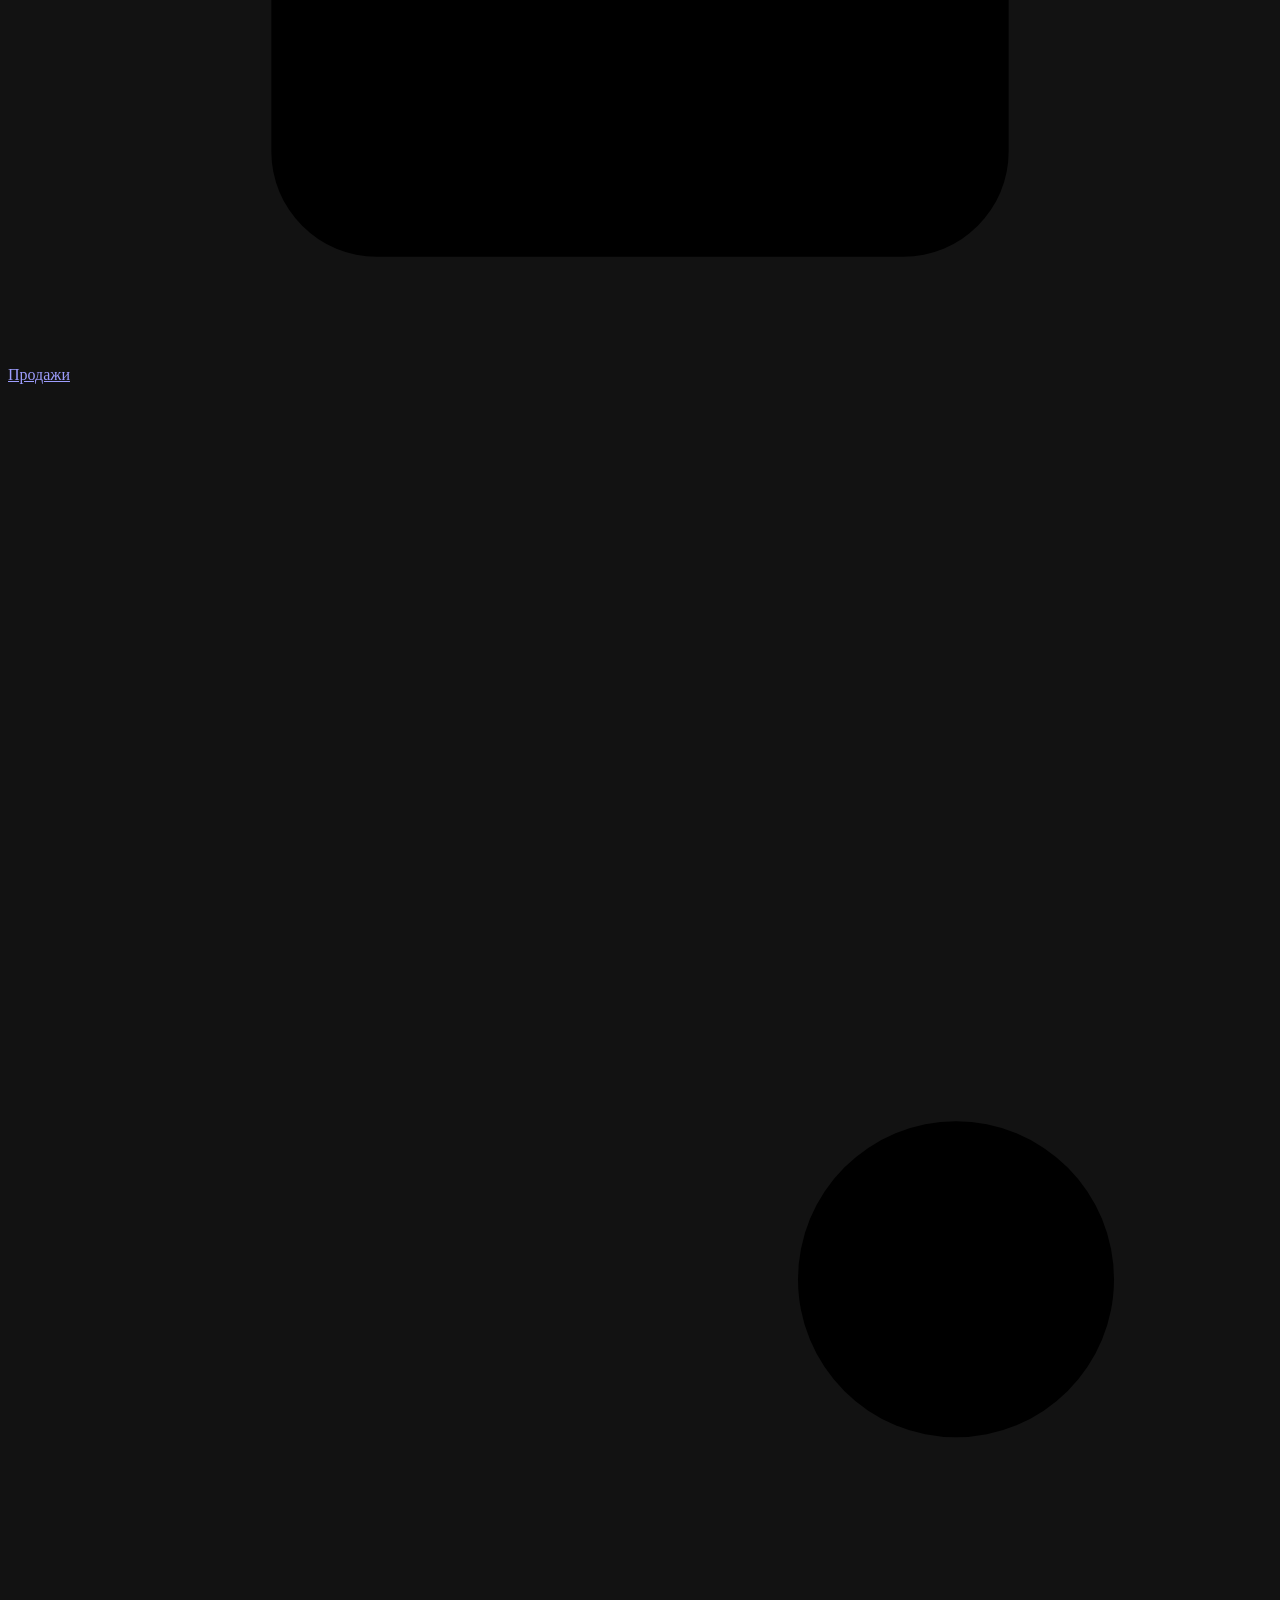
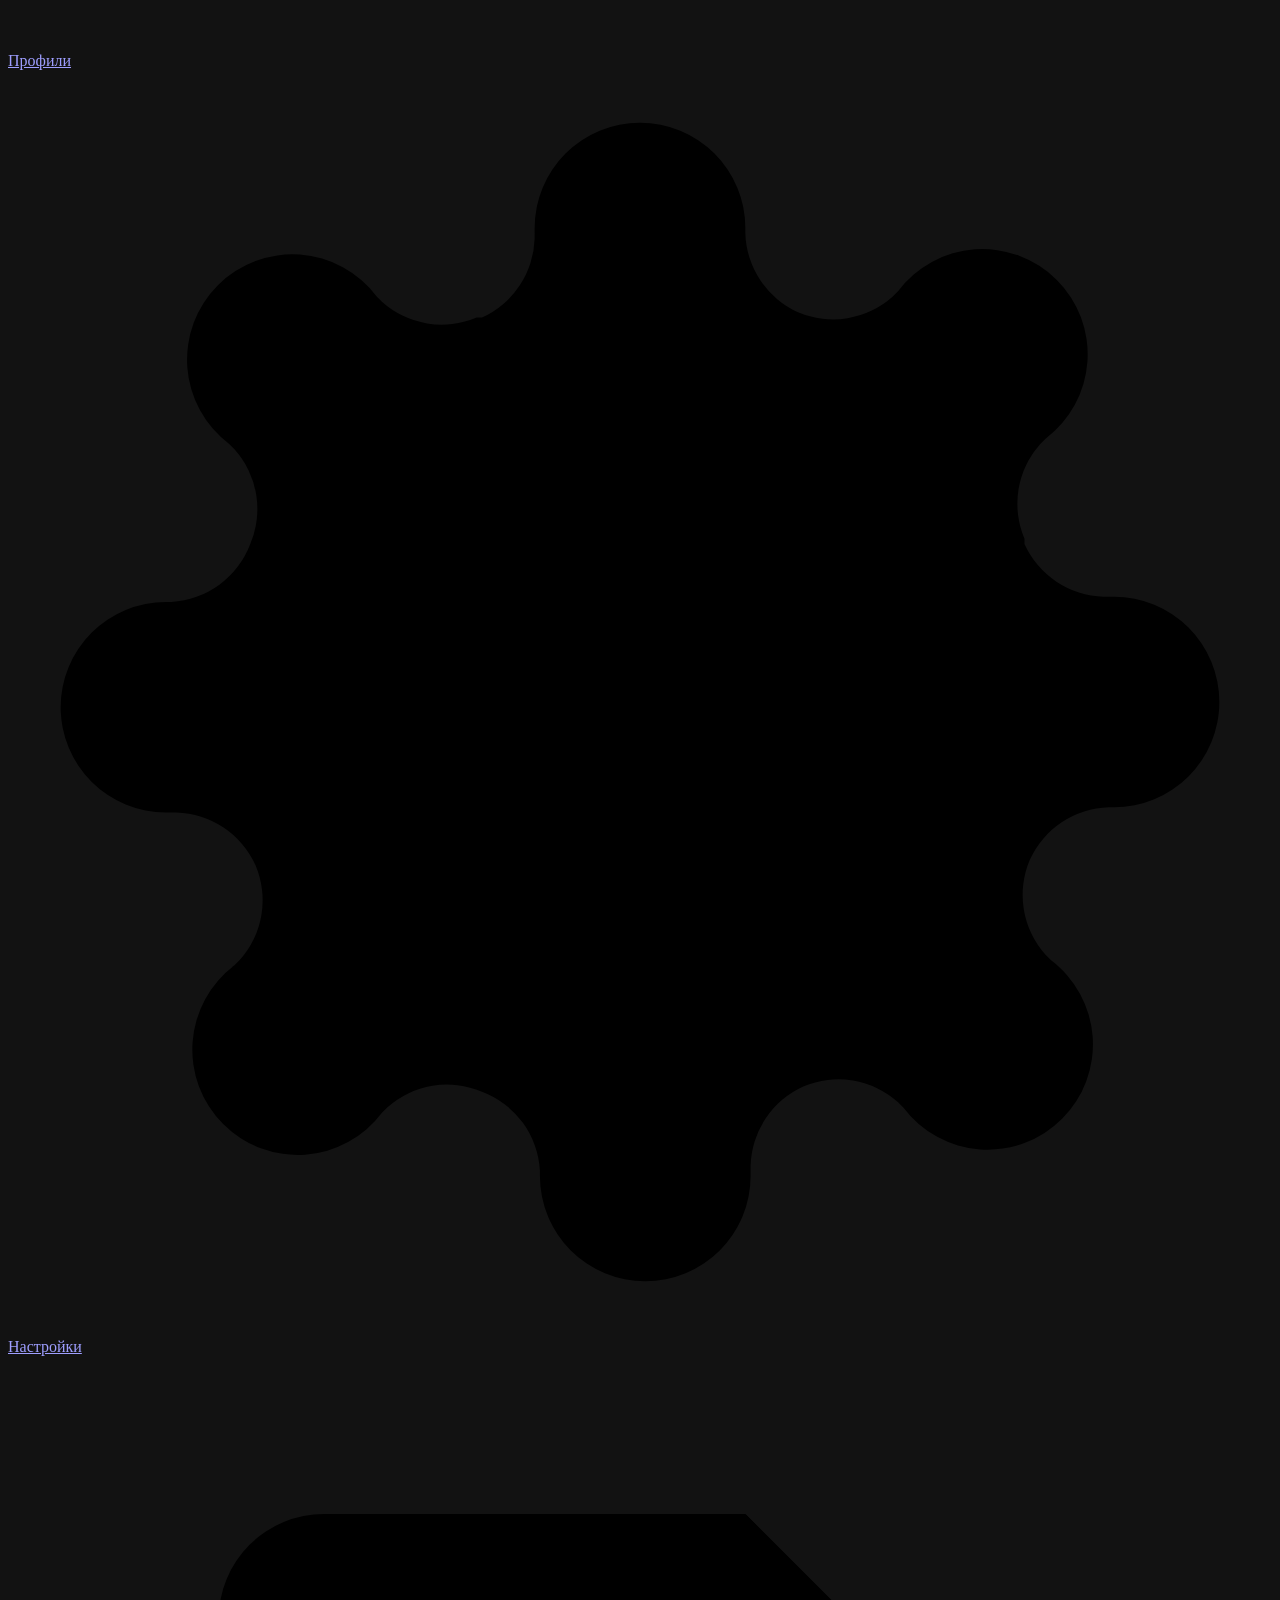
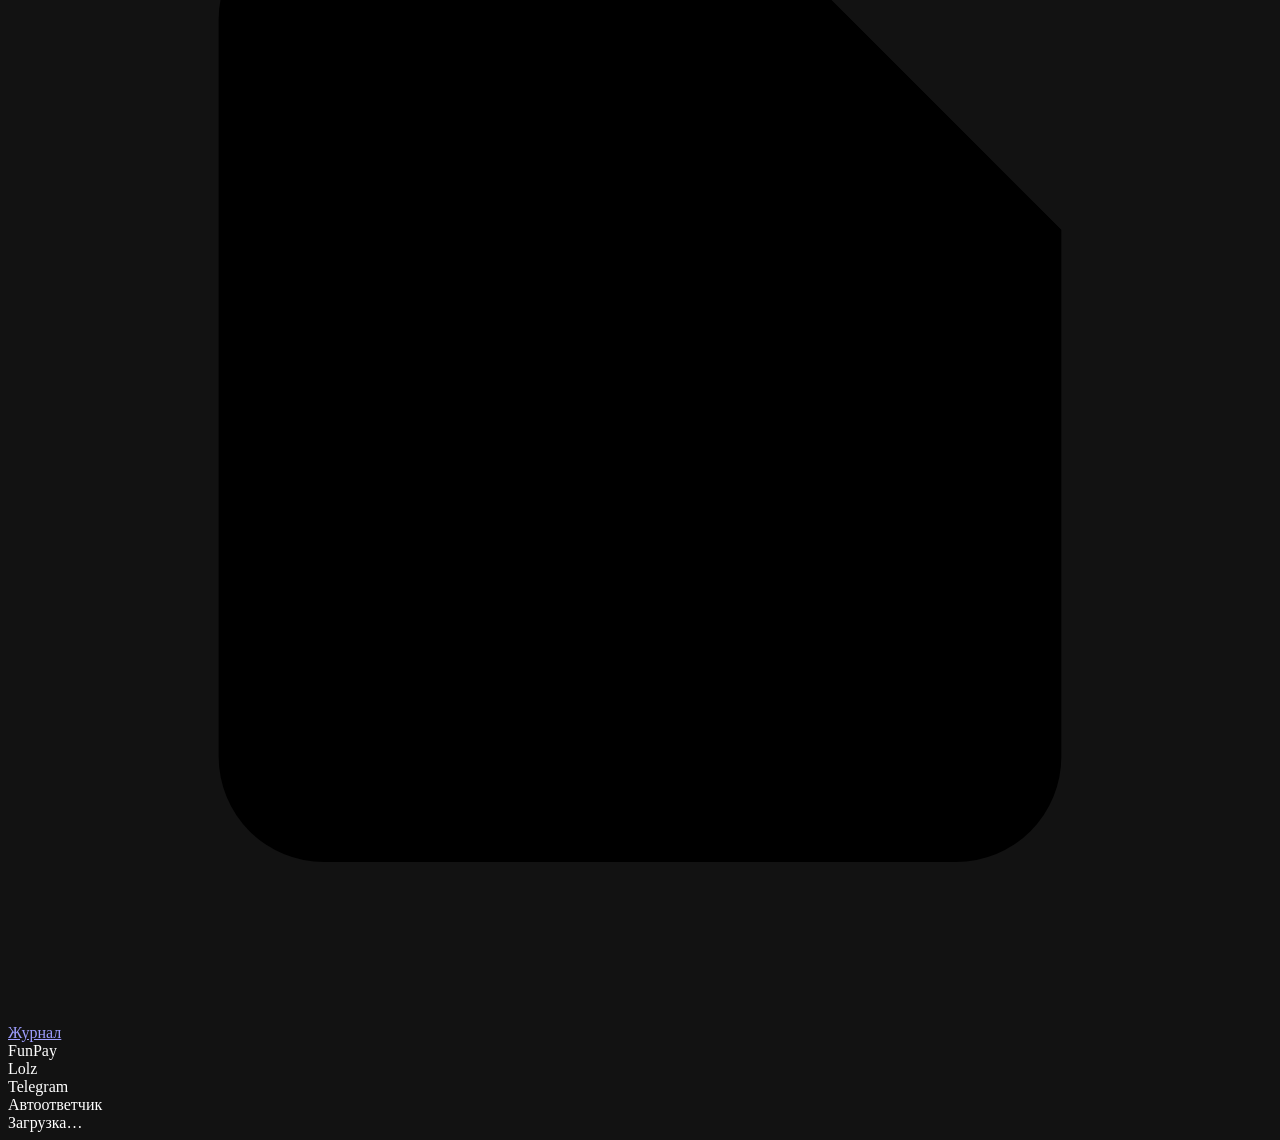
==== commit 23a7afa1: "UI: автоответчик, репрайсинг, карточка продавца, история цены исходника со спарклайном Co-Authored-B" ====
--- a/app/web/static/index.html
+++ b/app/web/static/index.html
@@ -84,6 +84,11 @@
             <span class="conn-name">Telegram</span>
             <span class="conn-user" id="conn-telegram-user"></span>
           </div>
+          <div class="conn" id="conn-autoreply" title="Автоответчик: нет данных">
+            <span class="conn-dot" aria-hidden="true"></span>
+            <span class="conn-name">Автоответчик</span>
+            <span class="conn-user" id="conn-autoreply-user"></span>
+          </div>
         </div>
         <div class="version muted" id="app-version"></div>
       </div>
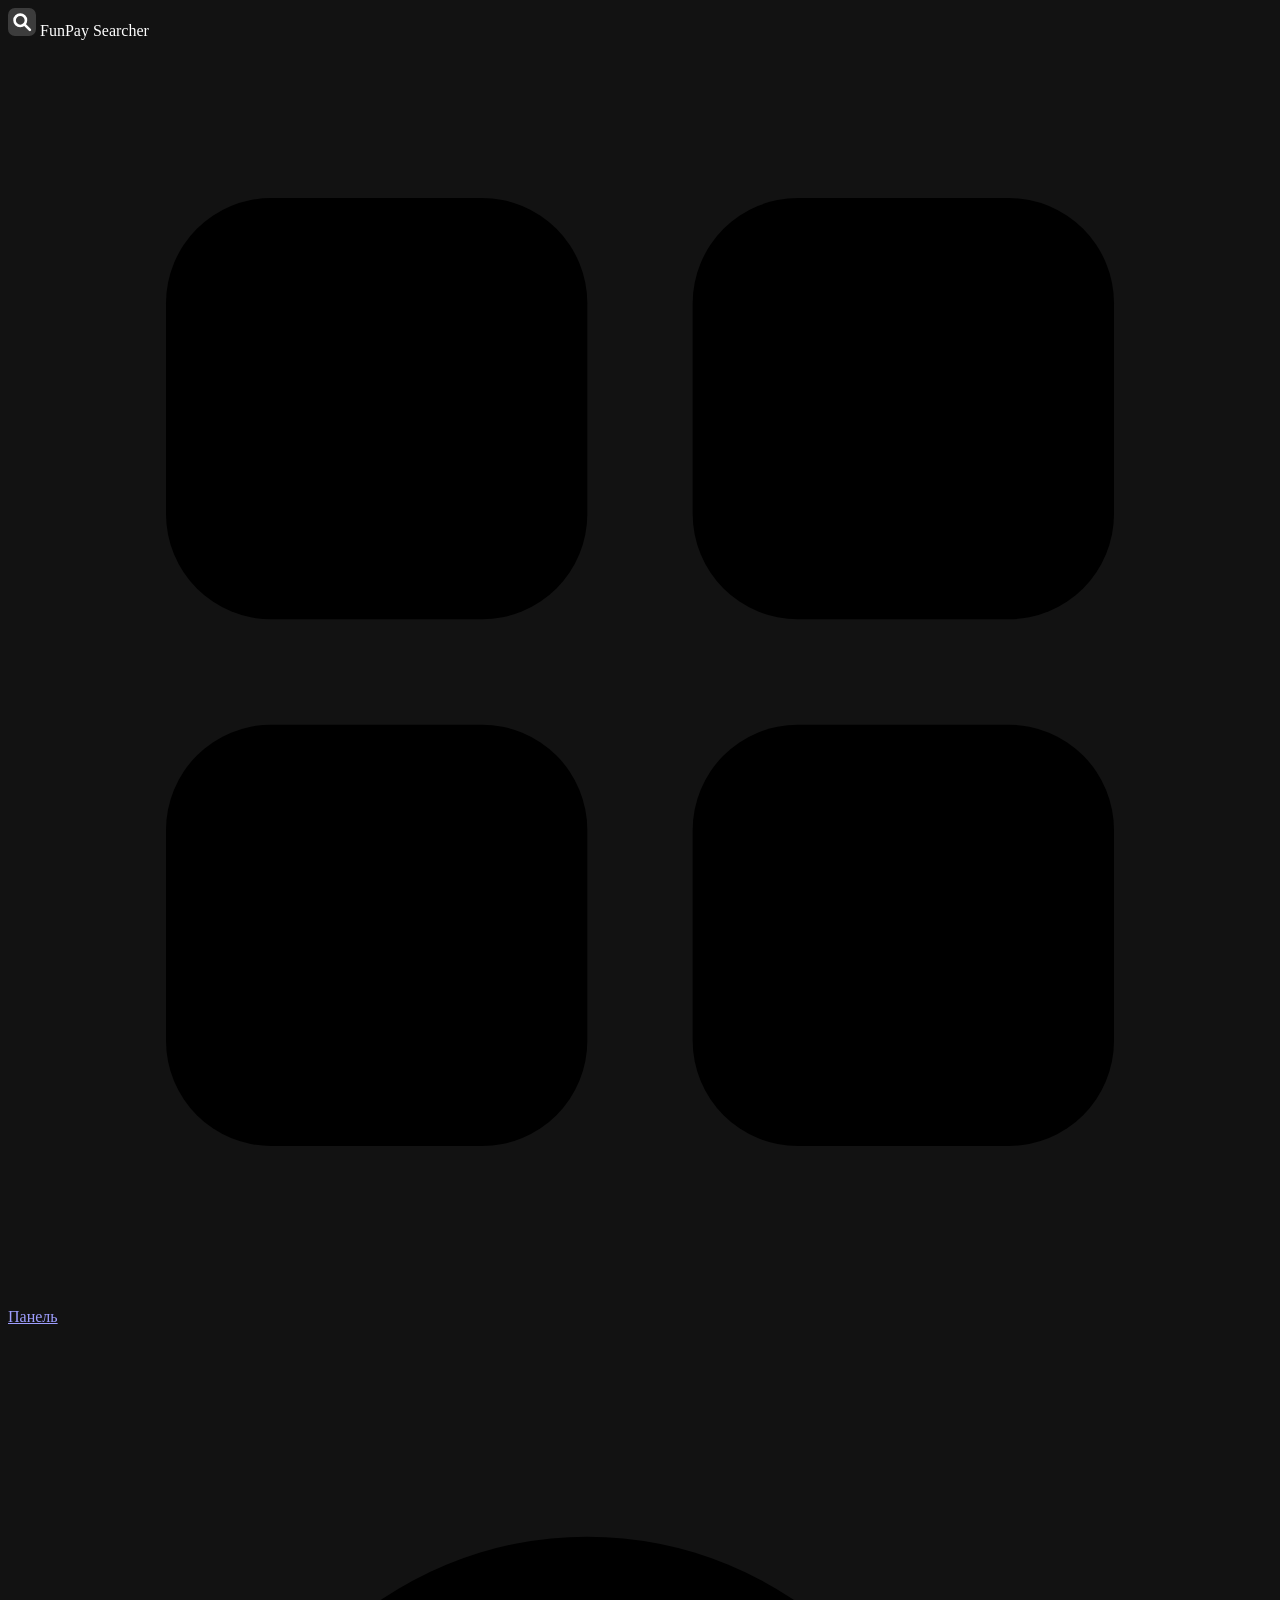
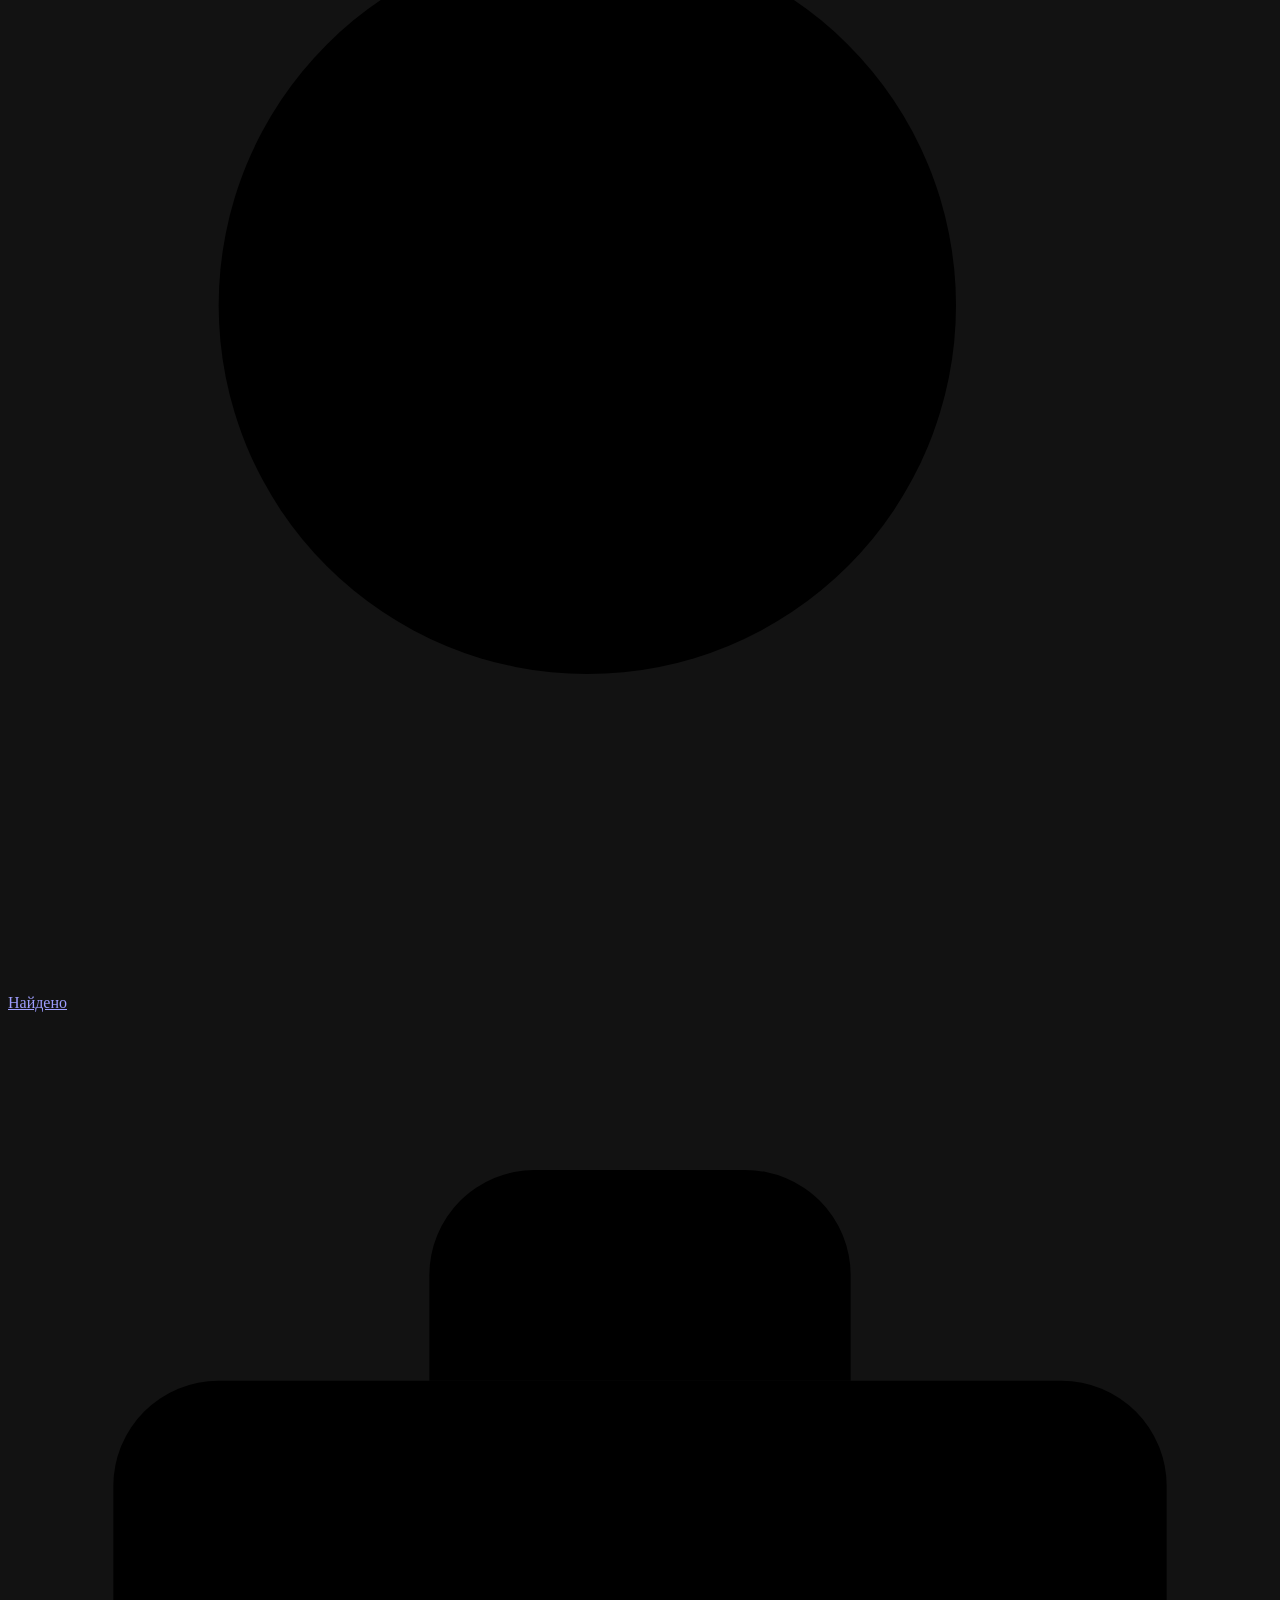
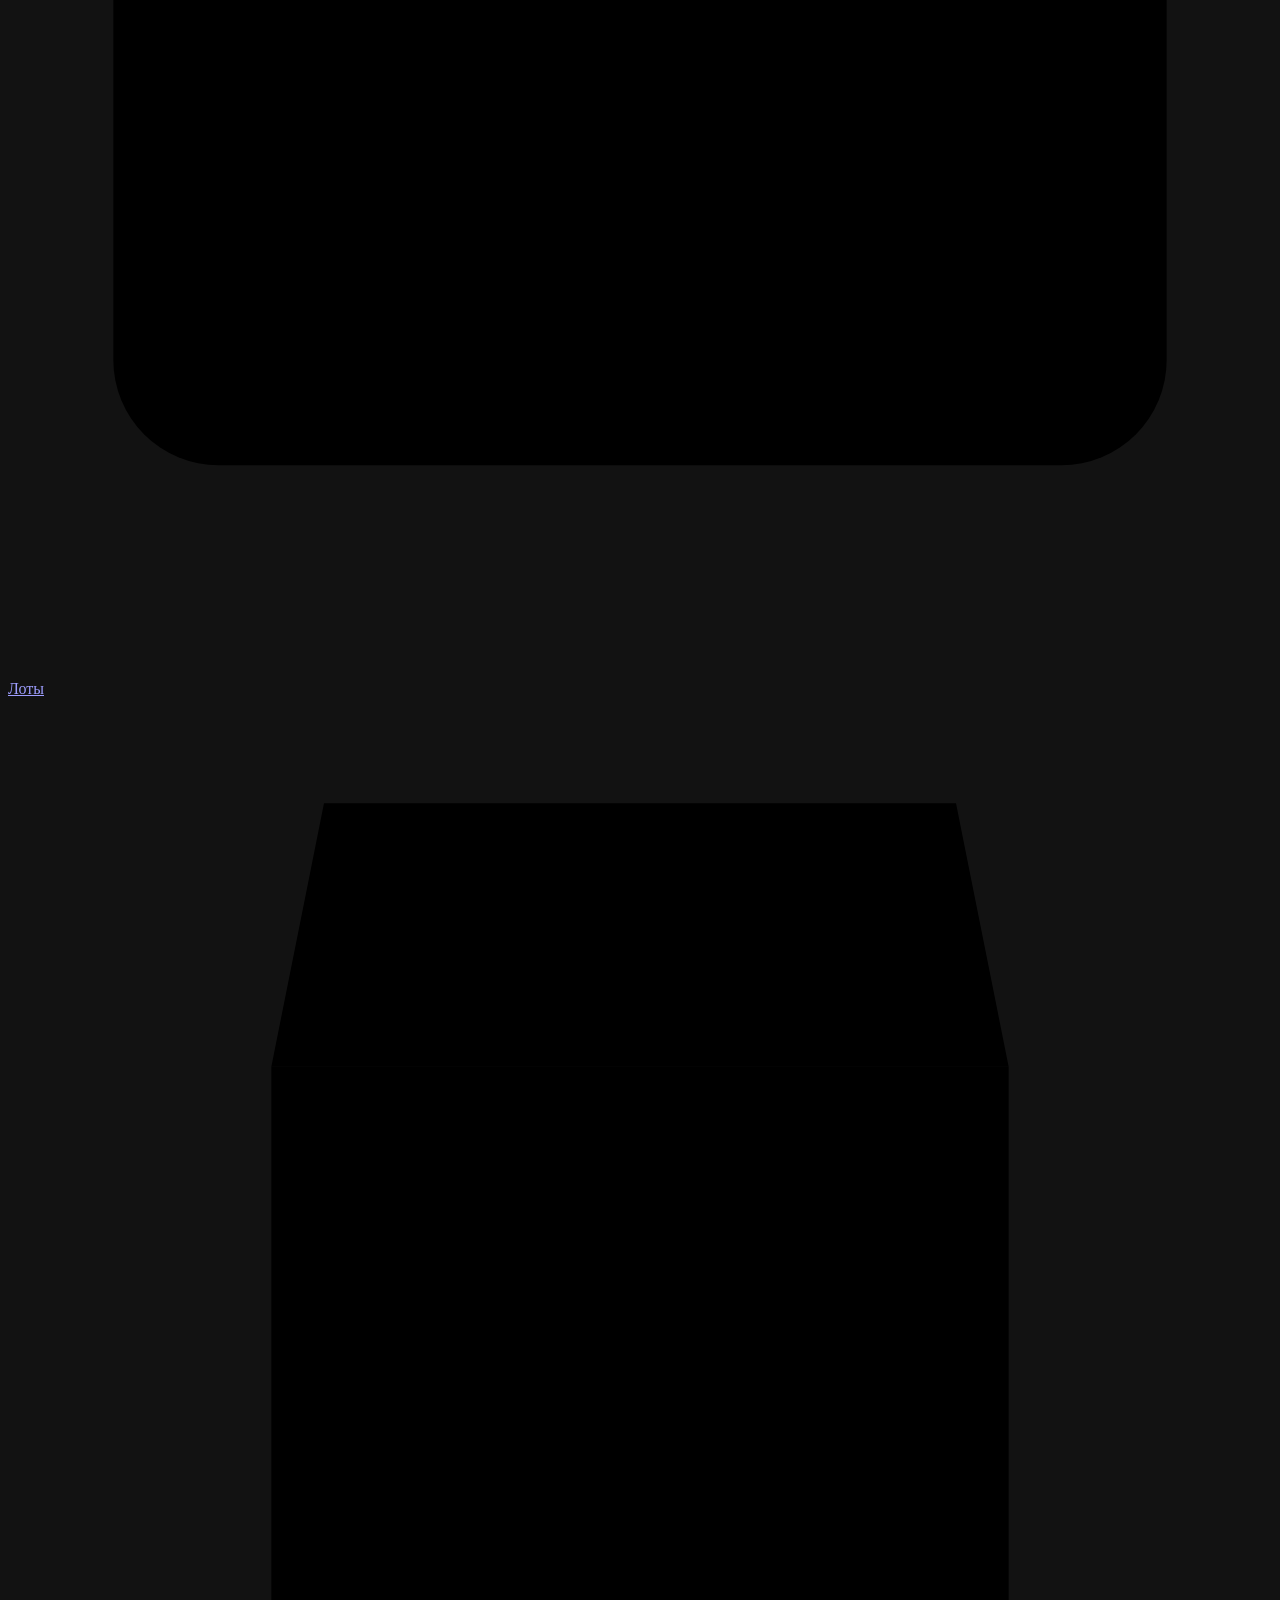
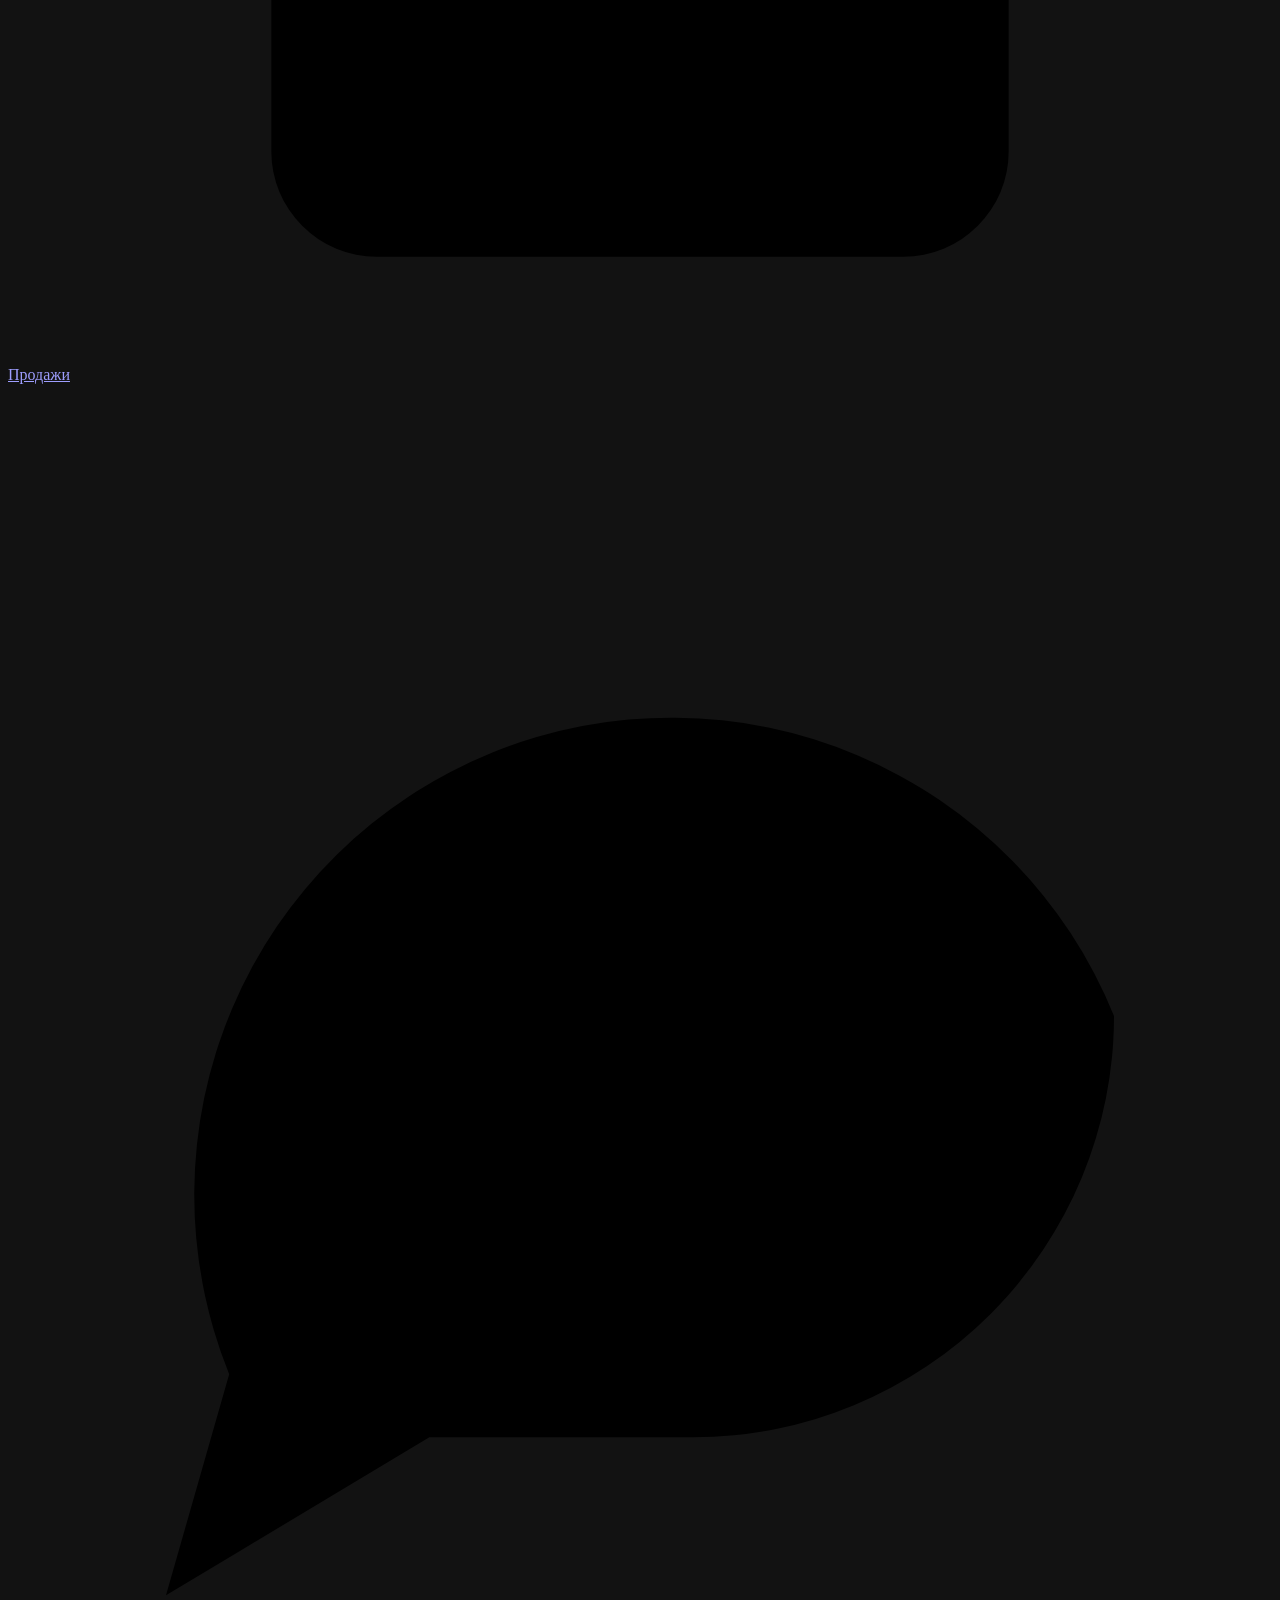
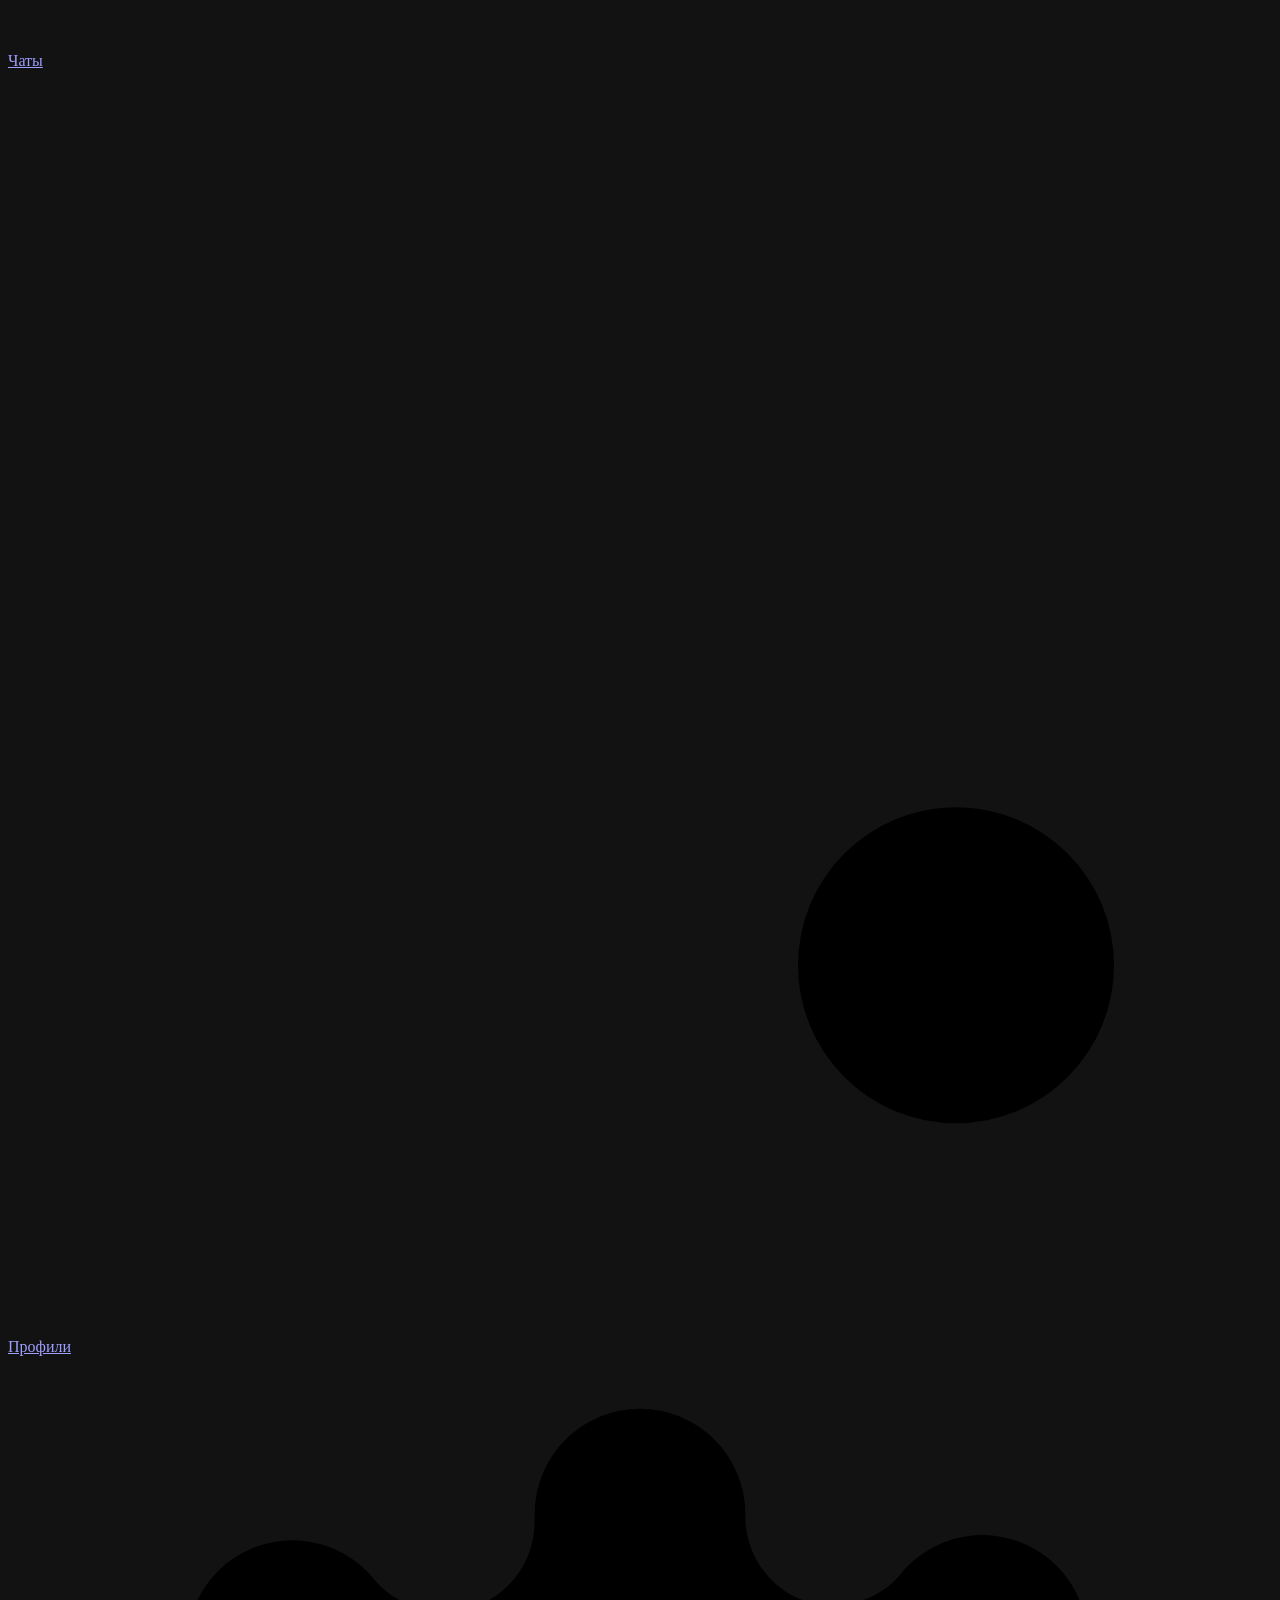
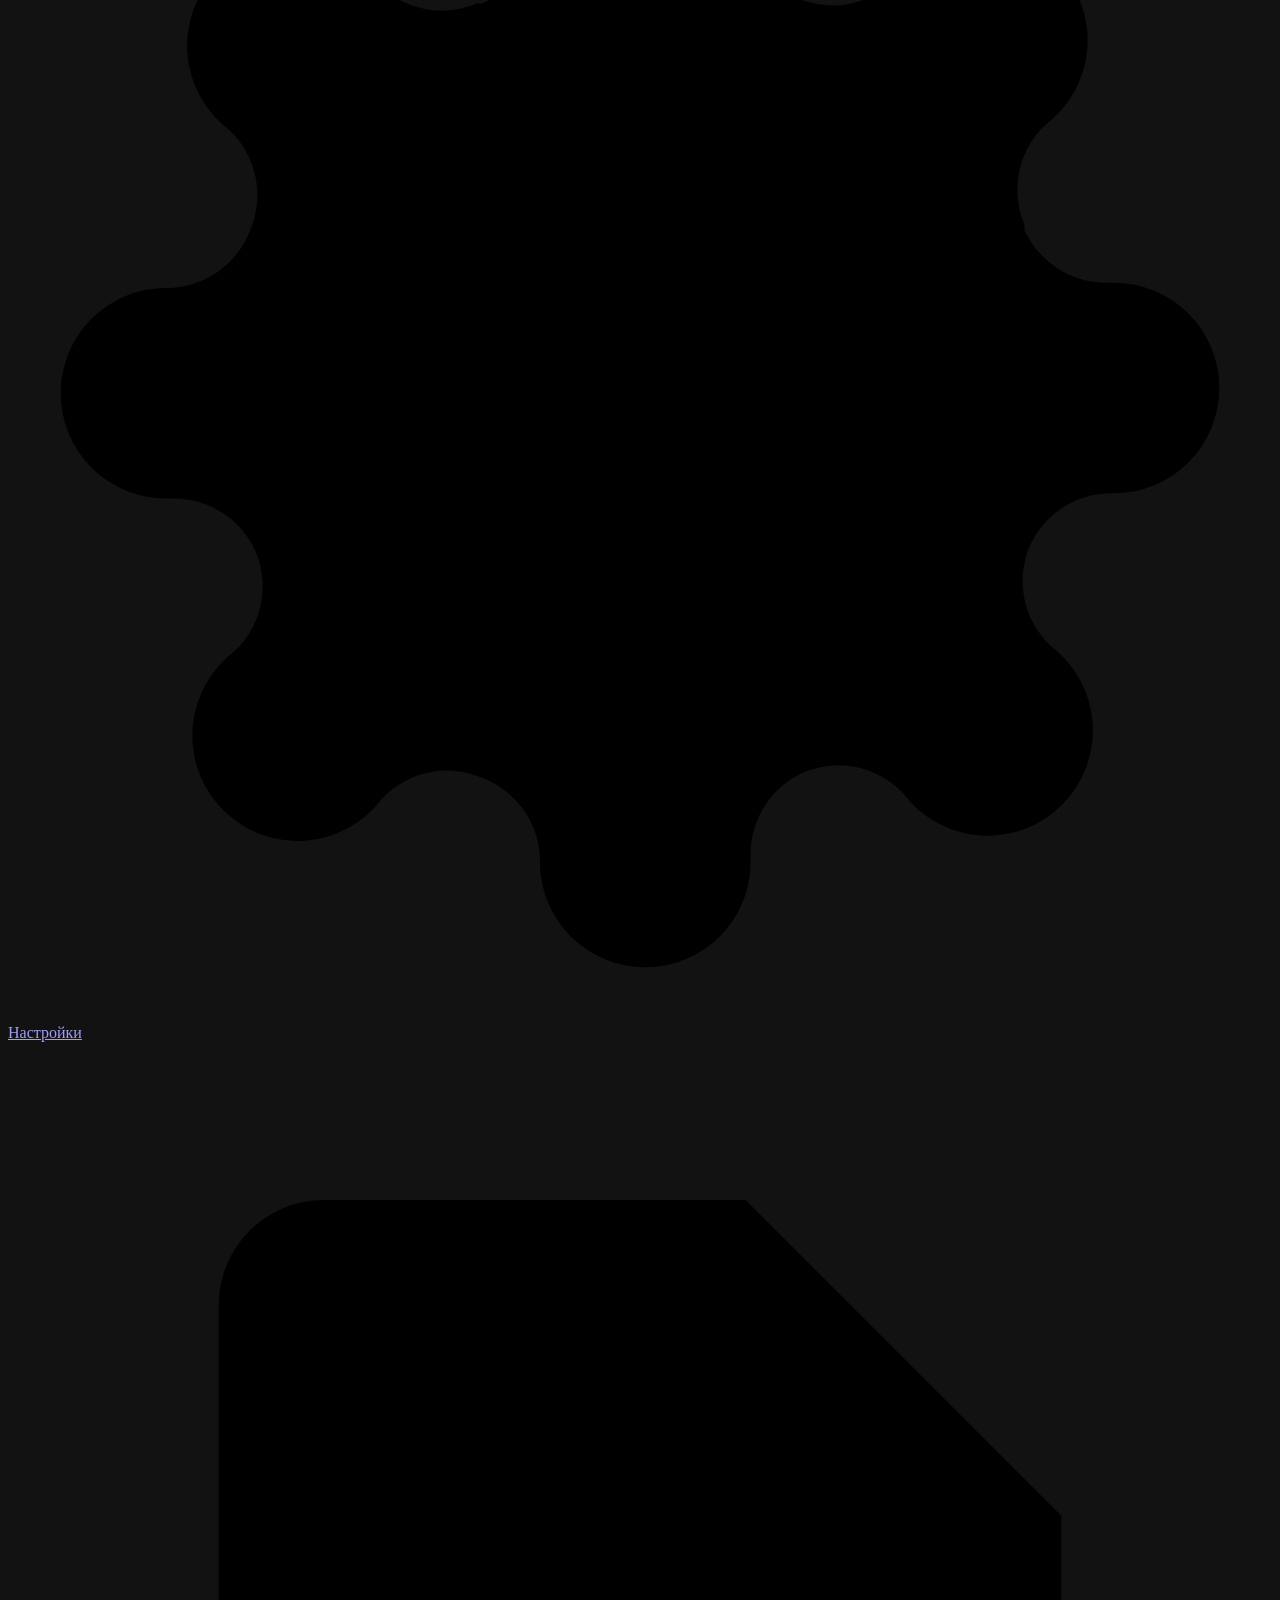
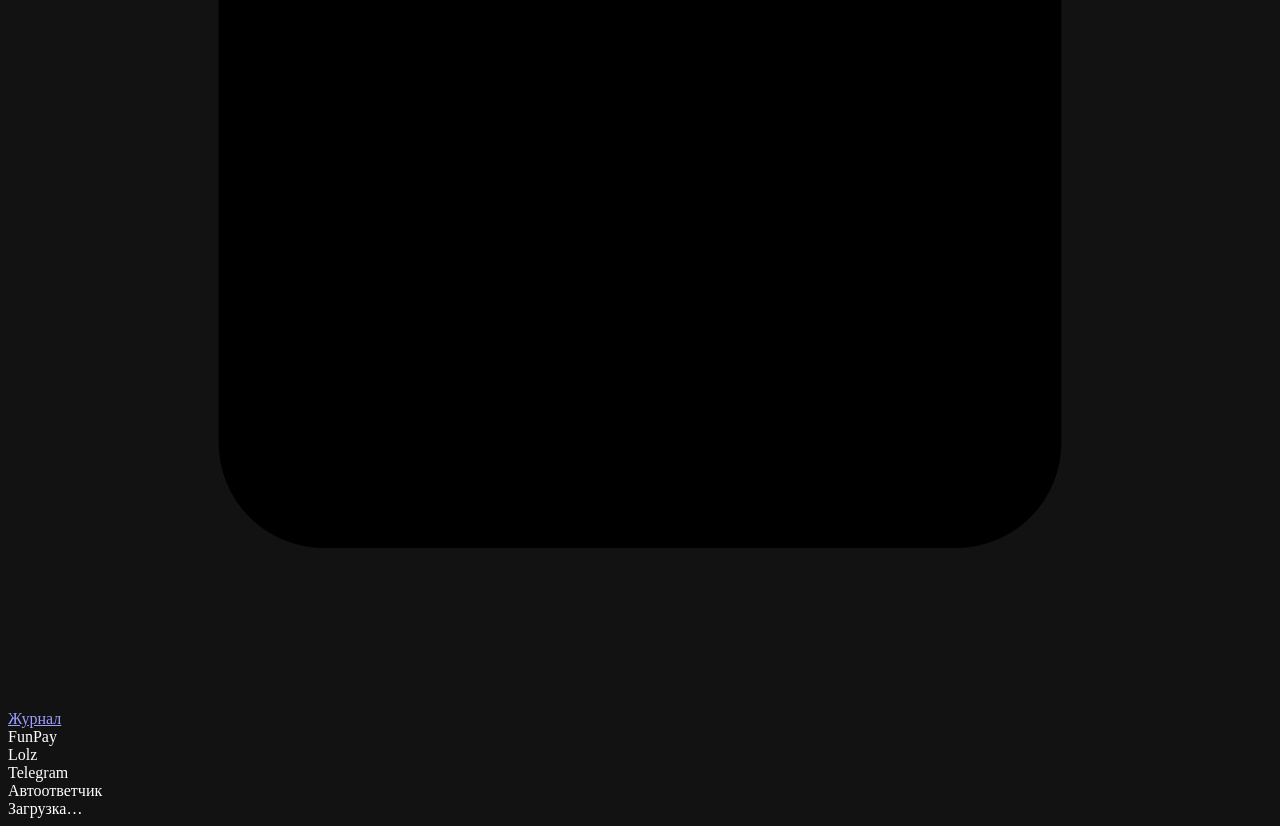
==== commit c7b2fd57: "UI: страница чатов FunPay с отправкой сообщений и статусом автоответчика Co-Authored-By: Claude Fabl" ====
--- a/app/web/static/index.html
+++ b/app/web/static/index.html
@@ -46,6 +46,13 @@
           </span>
           <span class="nav-label">Продажи</span>
           <span class="nav-badge" id="badge-orders" hidden>0</span>
+        </a>
+        <a class="nav-item" href="#/chat" data-route="chat">
+          <span class="nav-icon" aria-hidden="true">
+            <svg viewBox="0 0 24 24"><path d="M21 12a8 8 0 0 1-8 8H8l-5 3 1.2-4.2A8 8 0 1 1 21 12z"/><path d="M8 11h8M8 14h5"/></svg>
+          </span>
+          <span class="nav-label">Чаты</span>
+          <span class="nav-badge" id="badge-chats" hidden>0</span>
         </a>
         <a class="nav-item" href="#/profiles" data-route="profiles">
           <span class="nav-icon" aria-hidden="true">
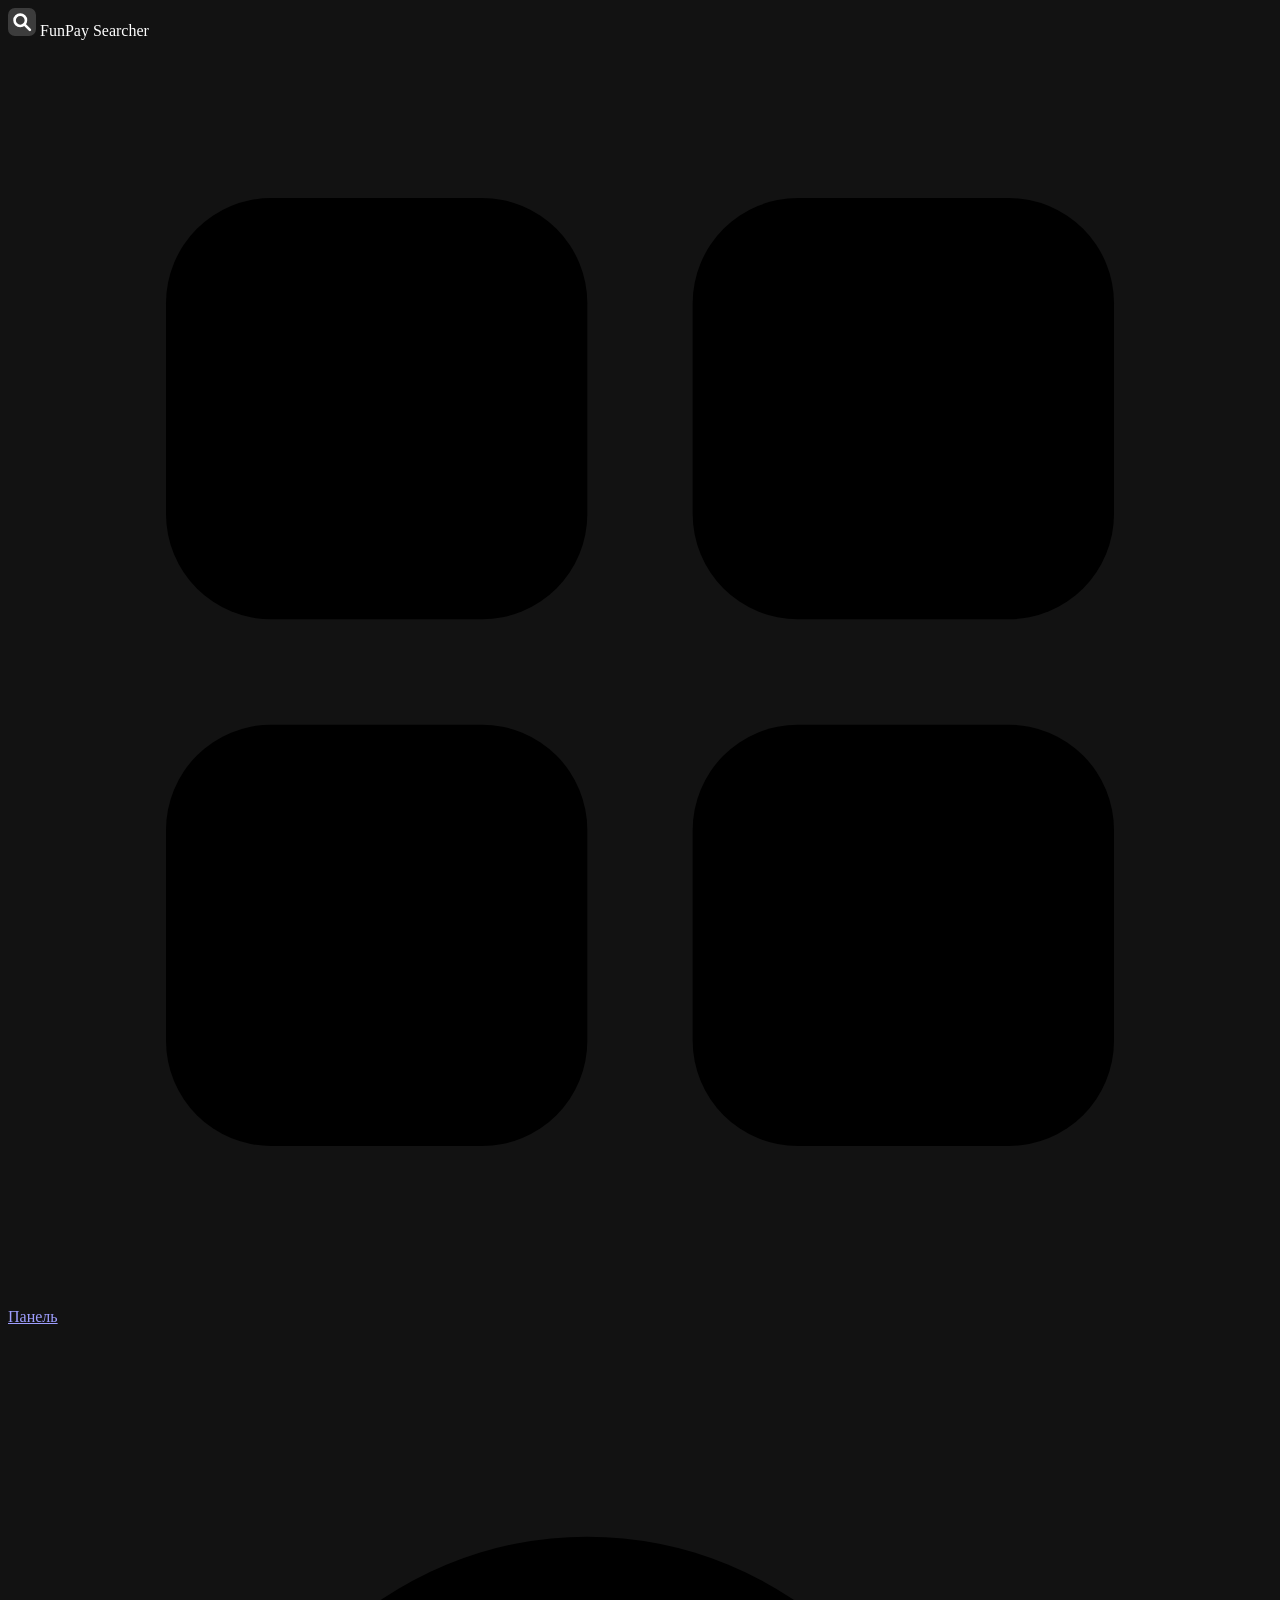
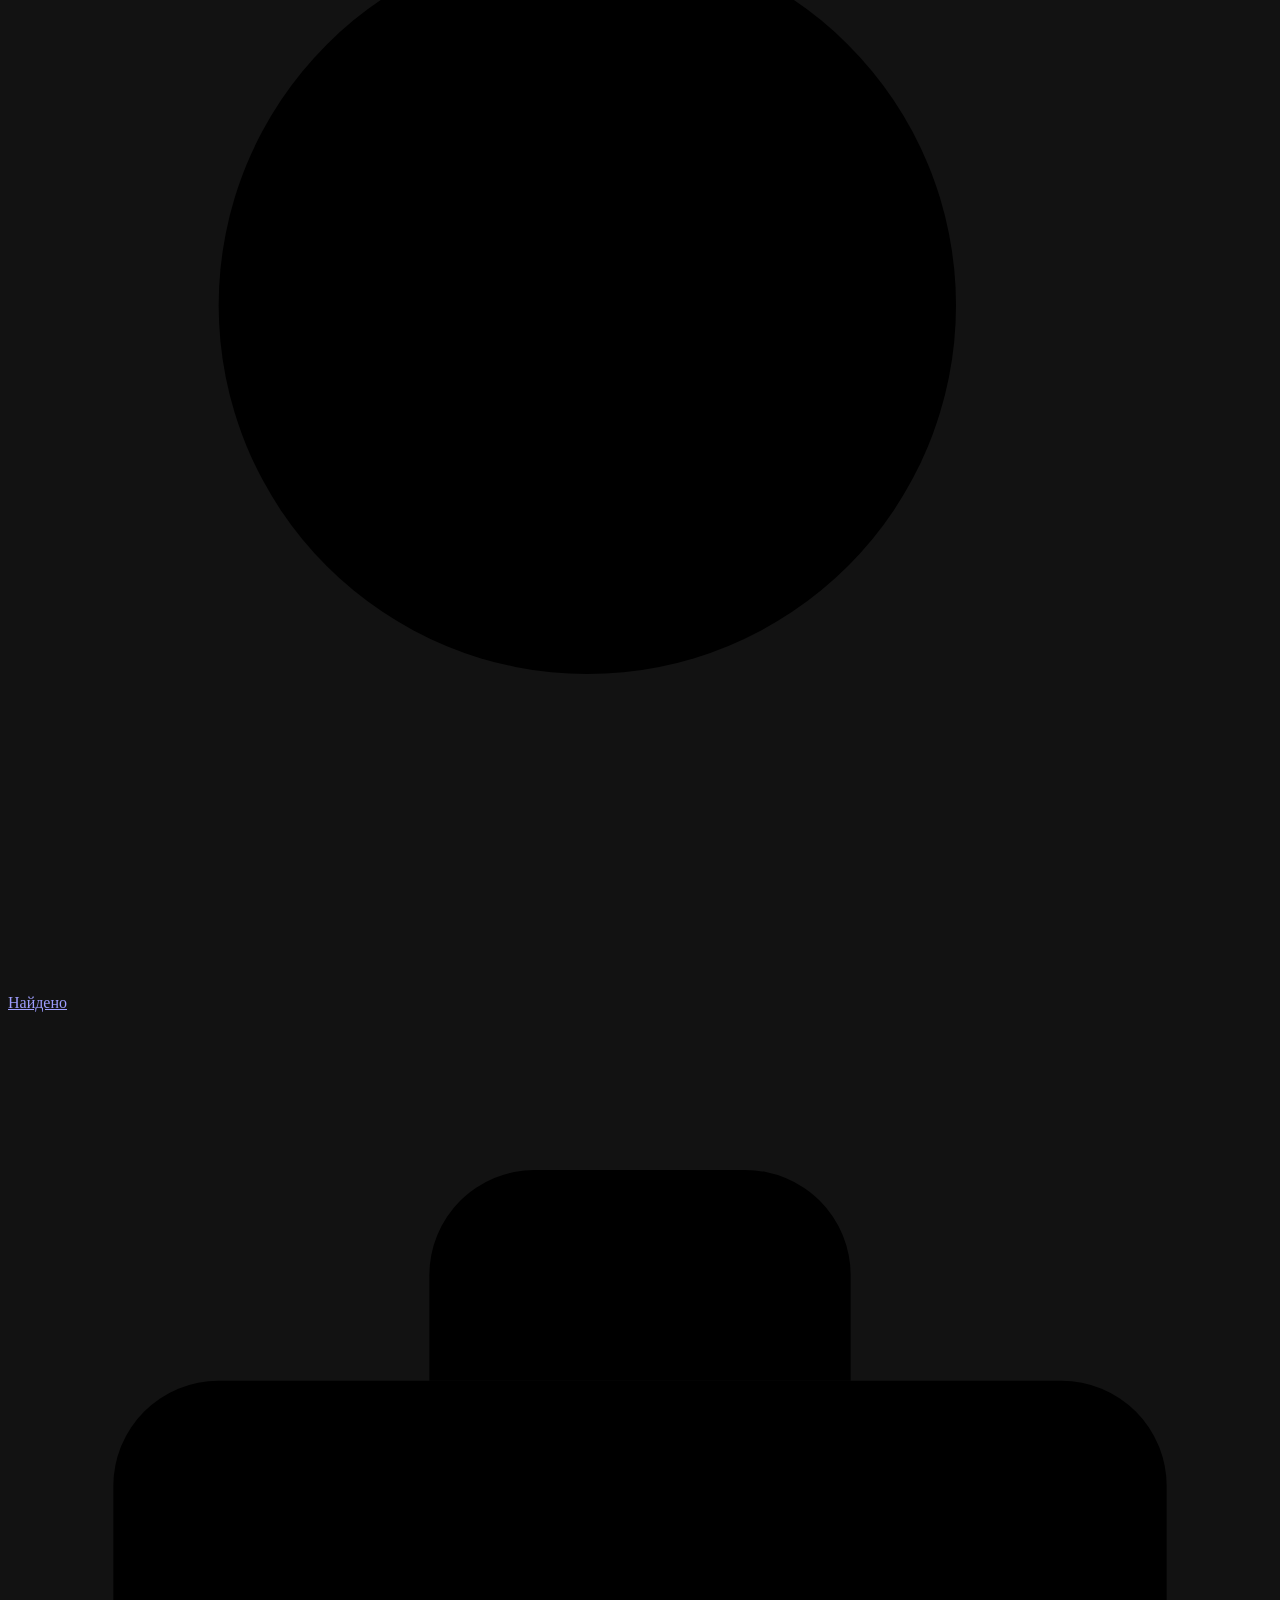
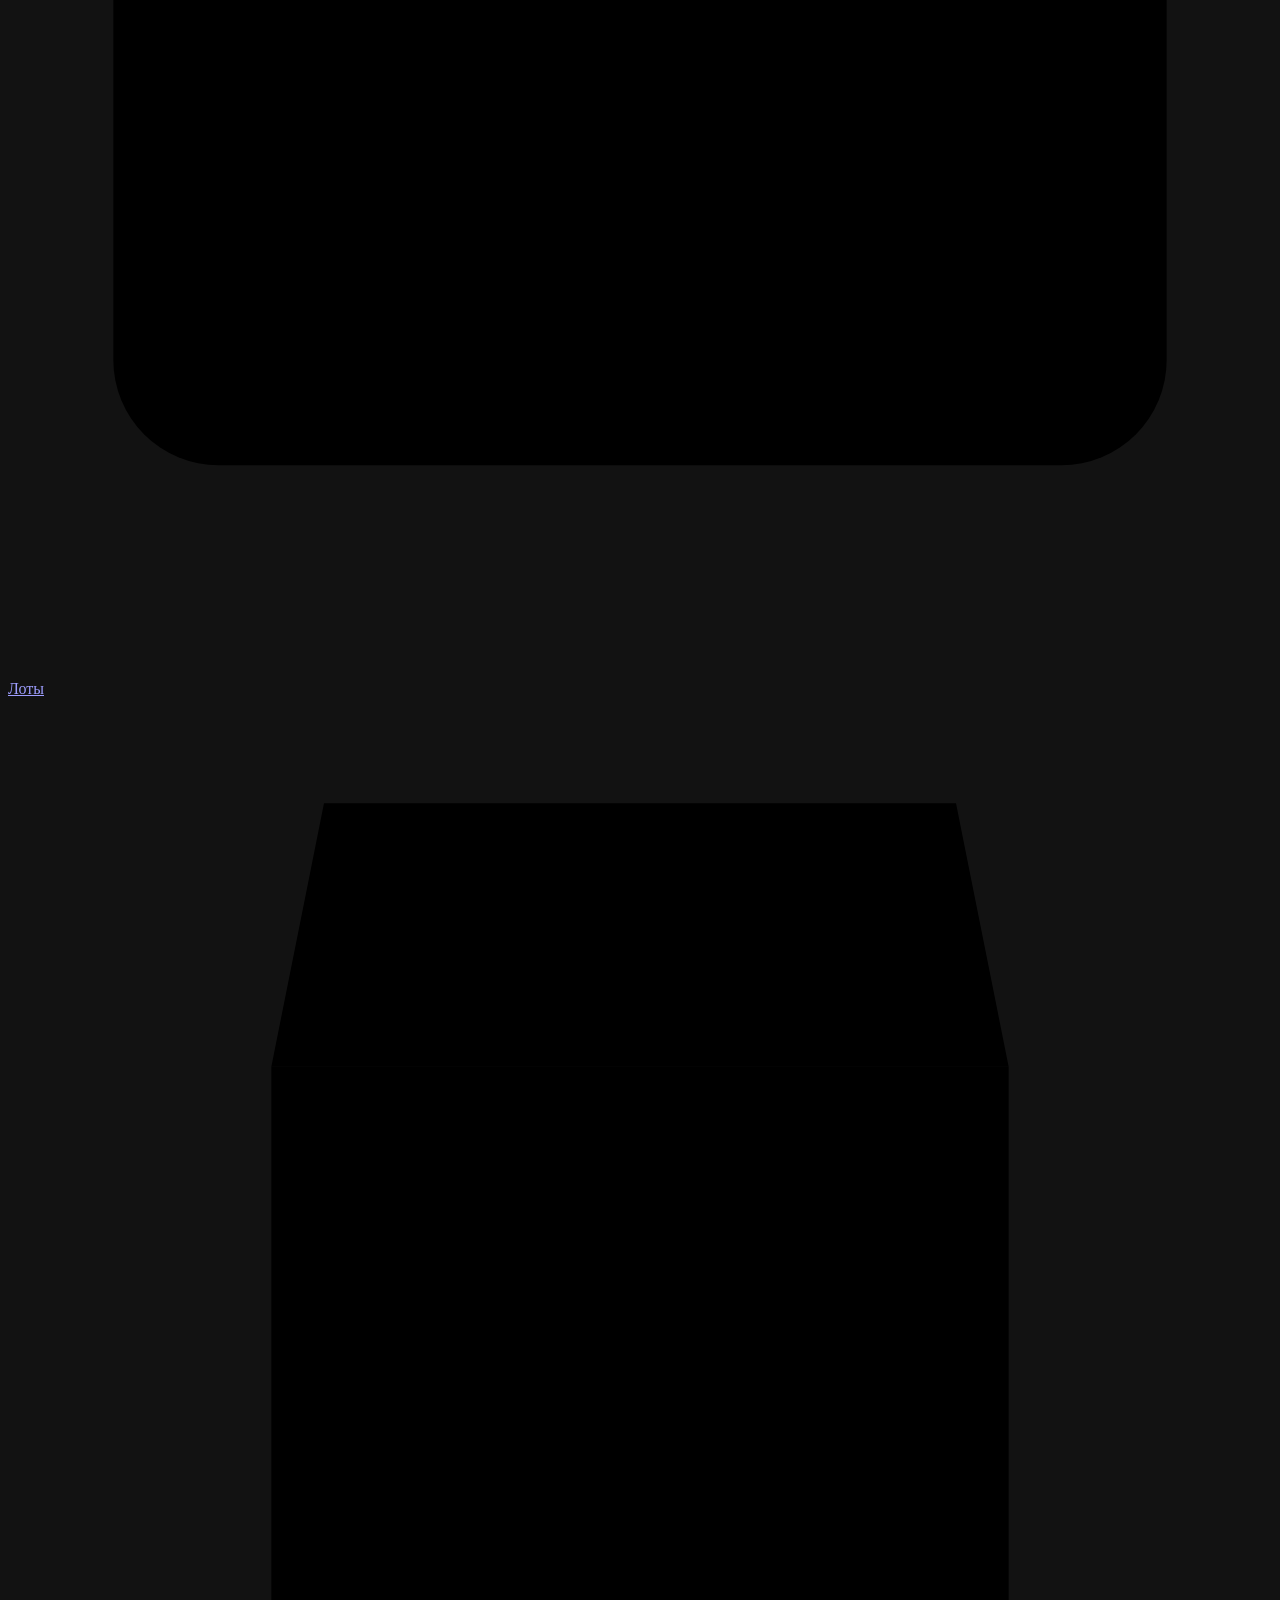
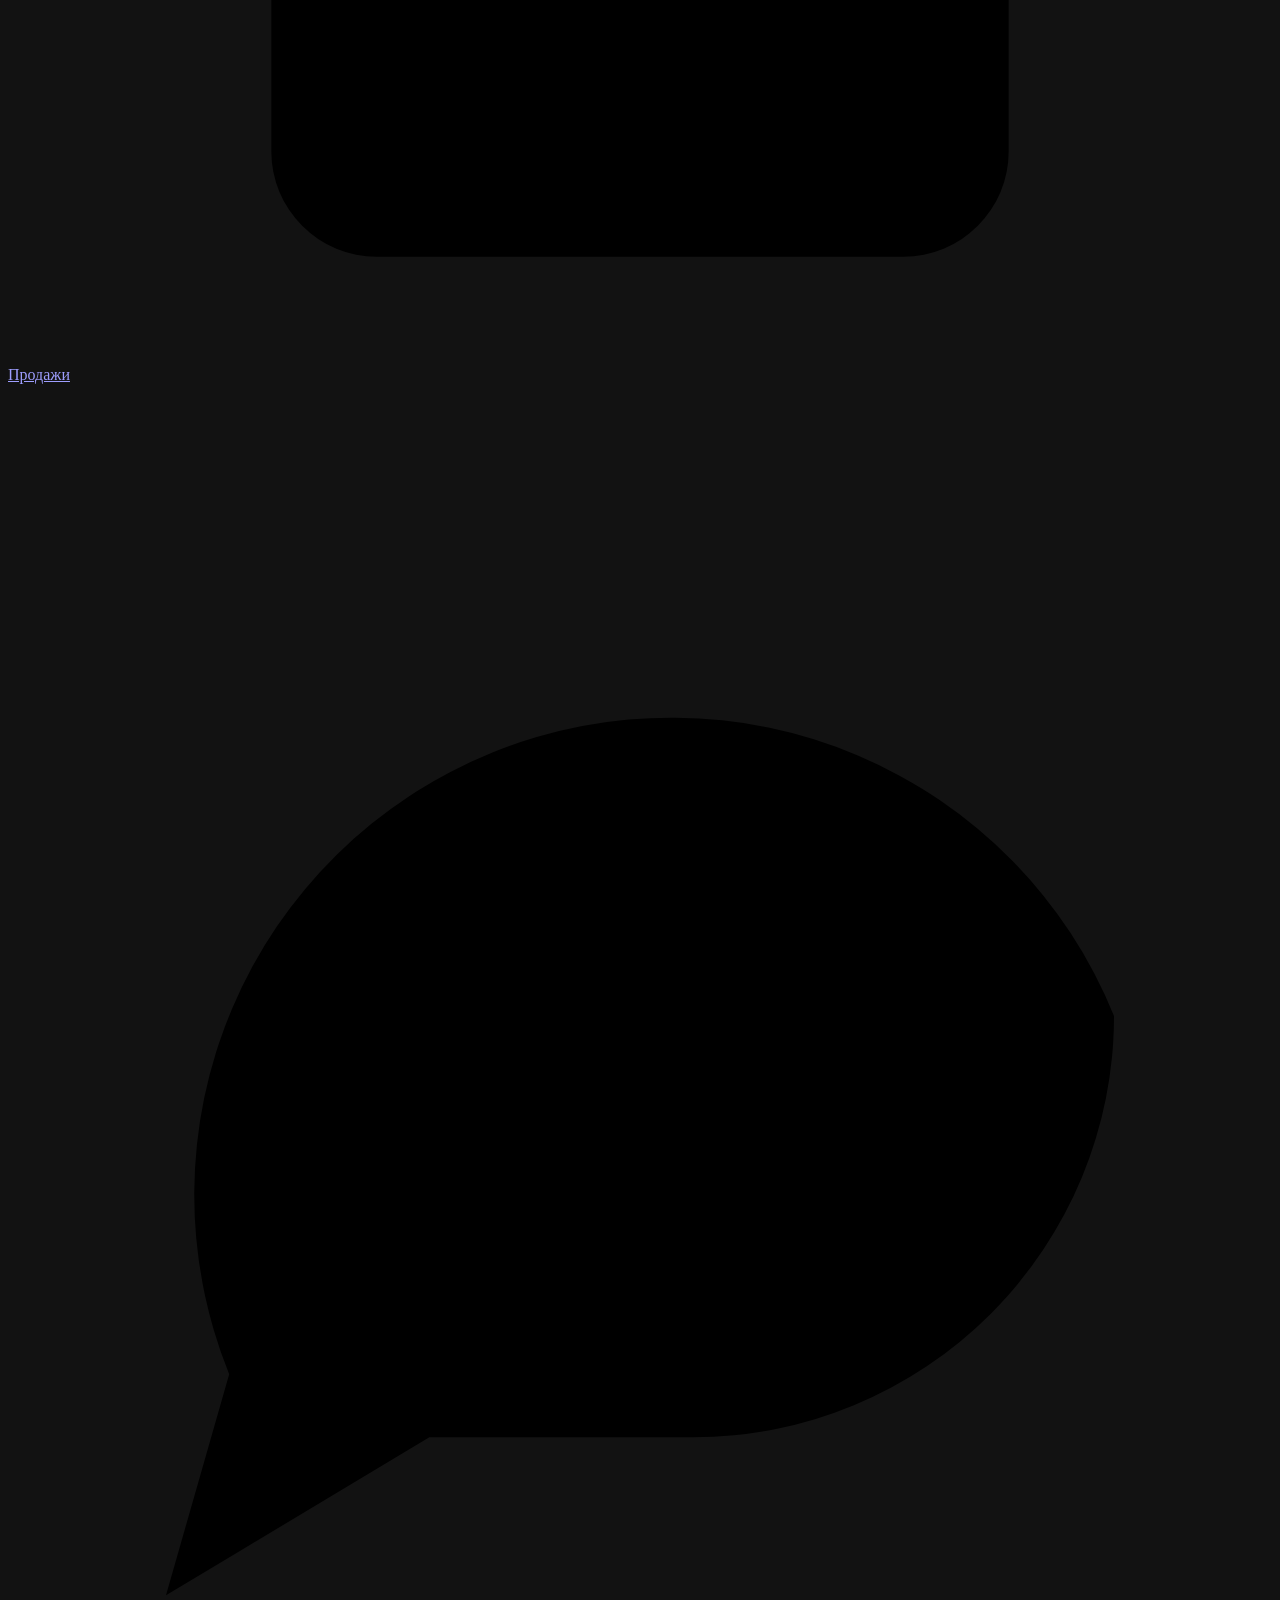
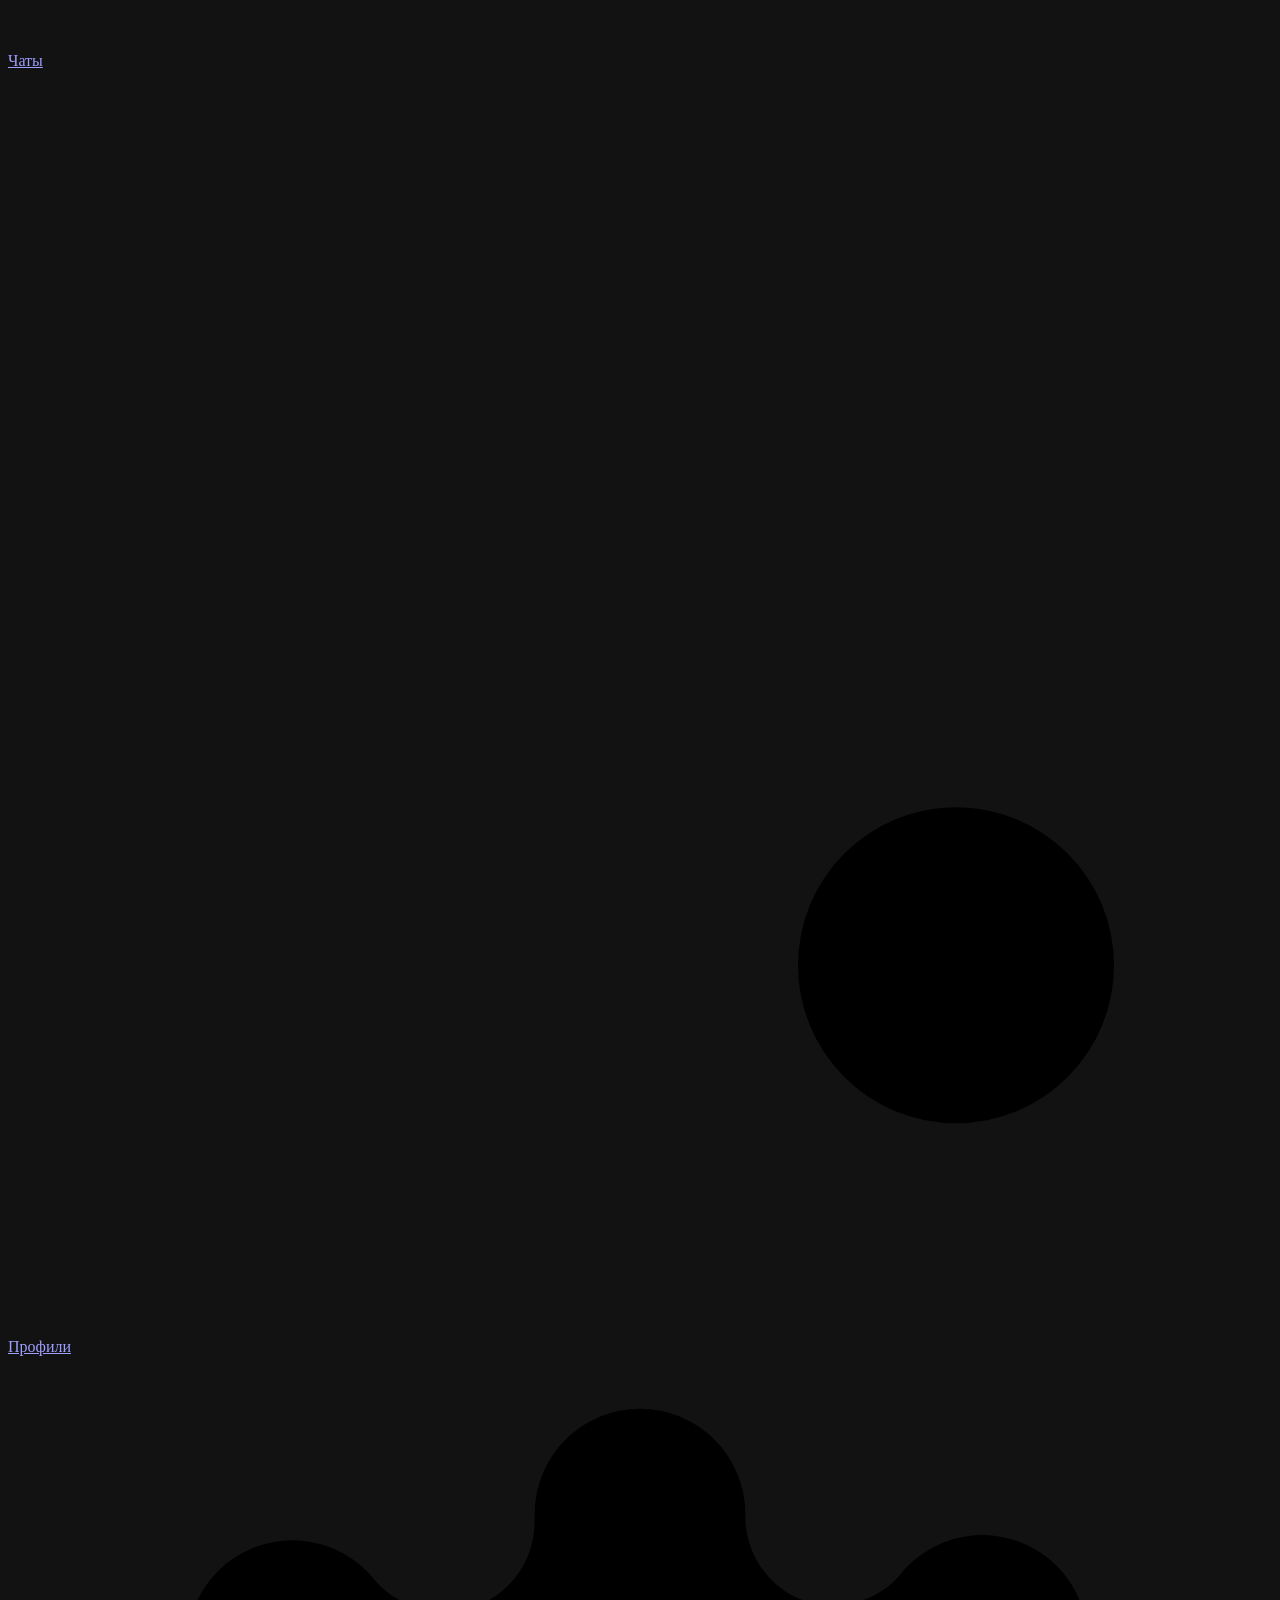
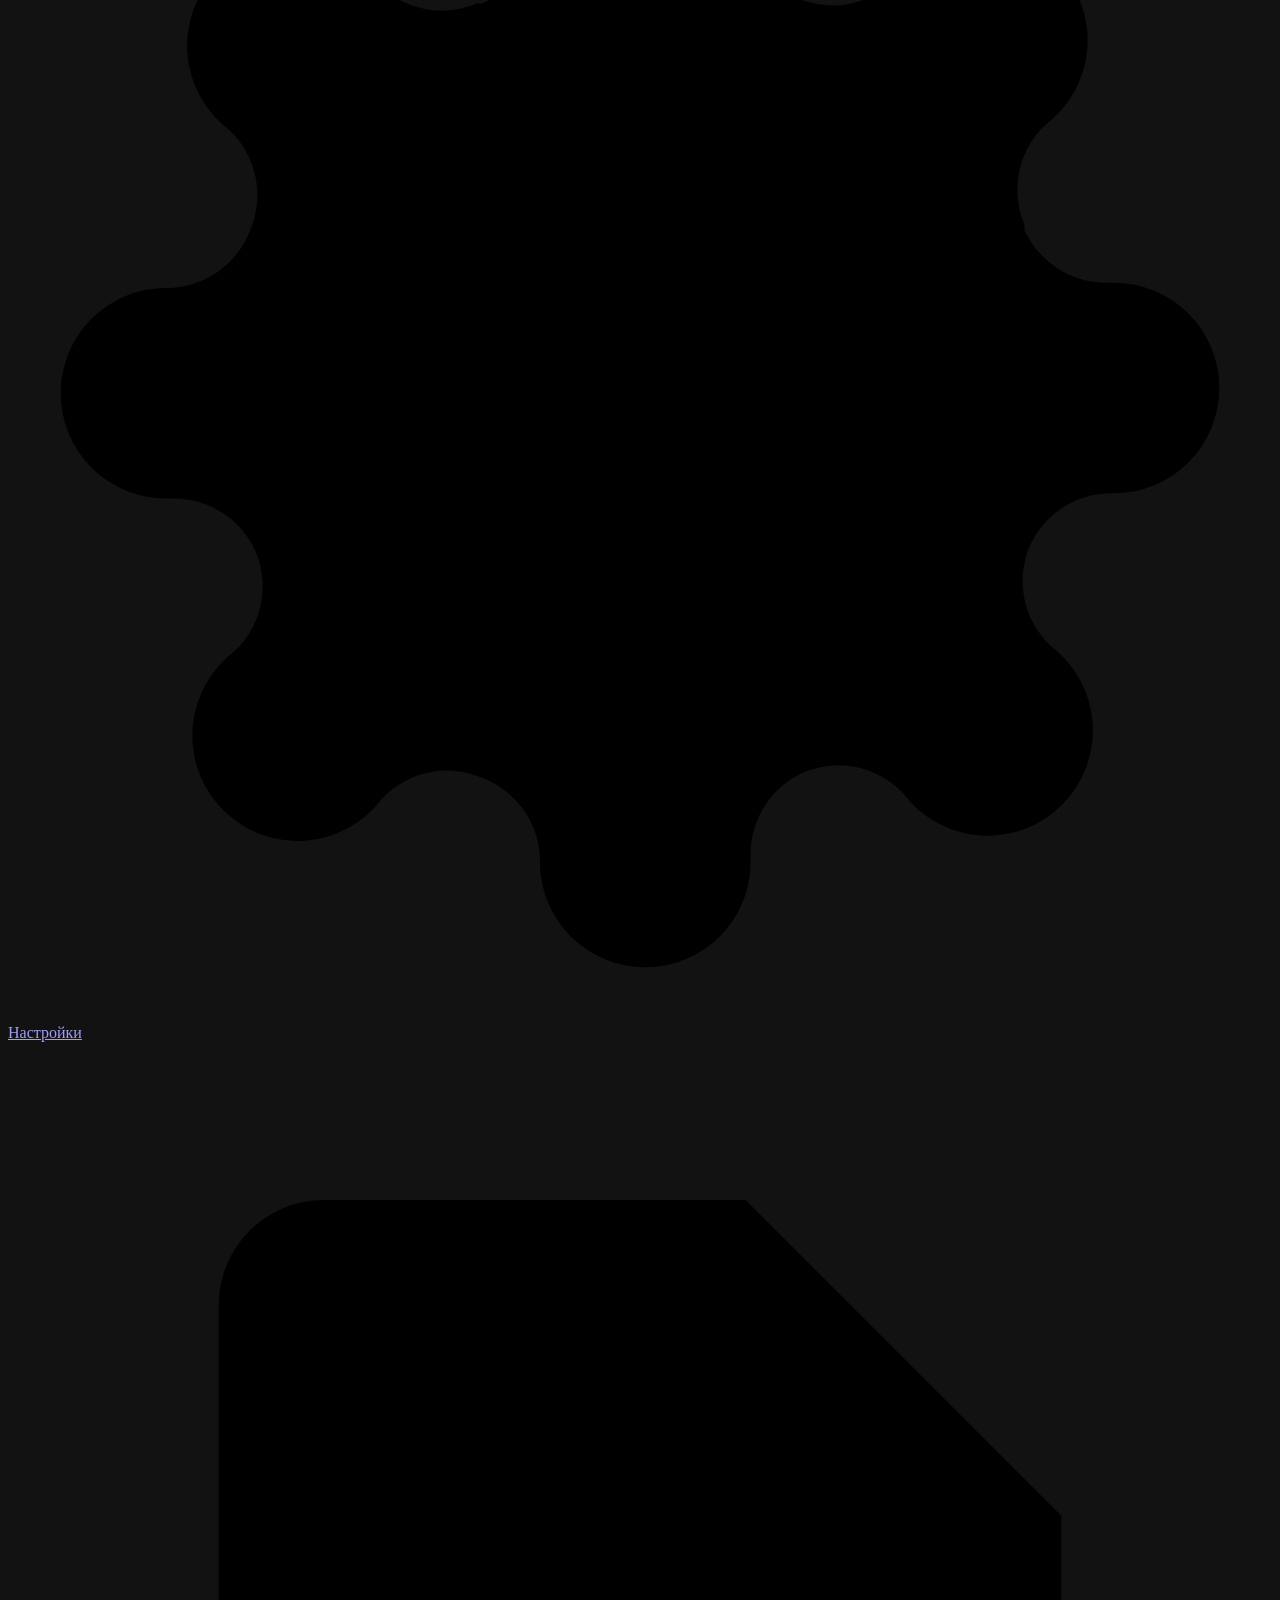
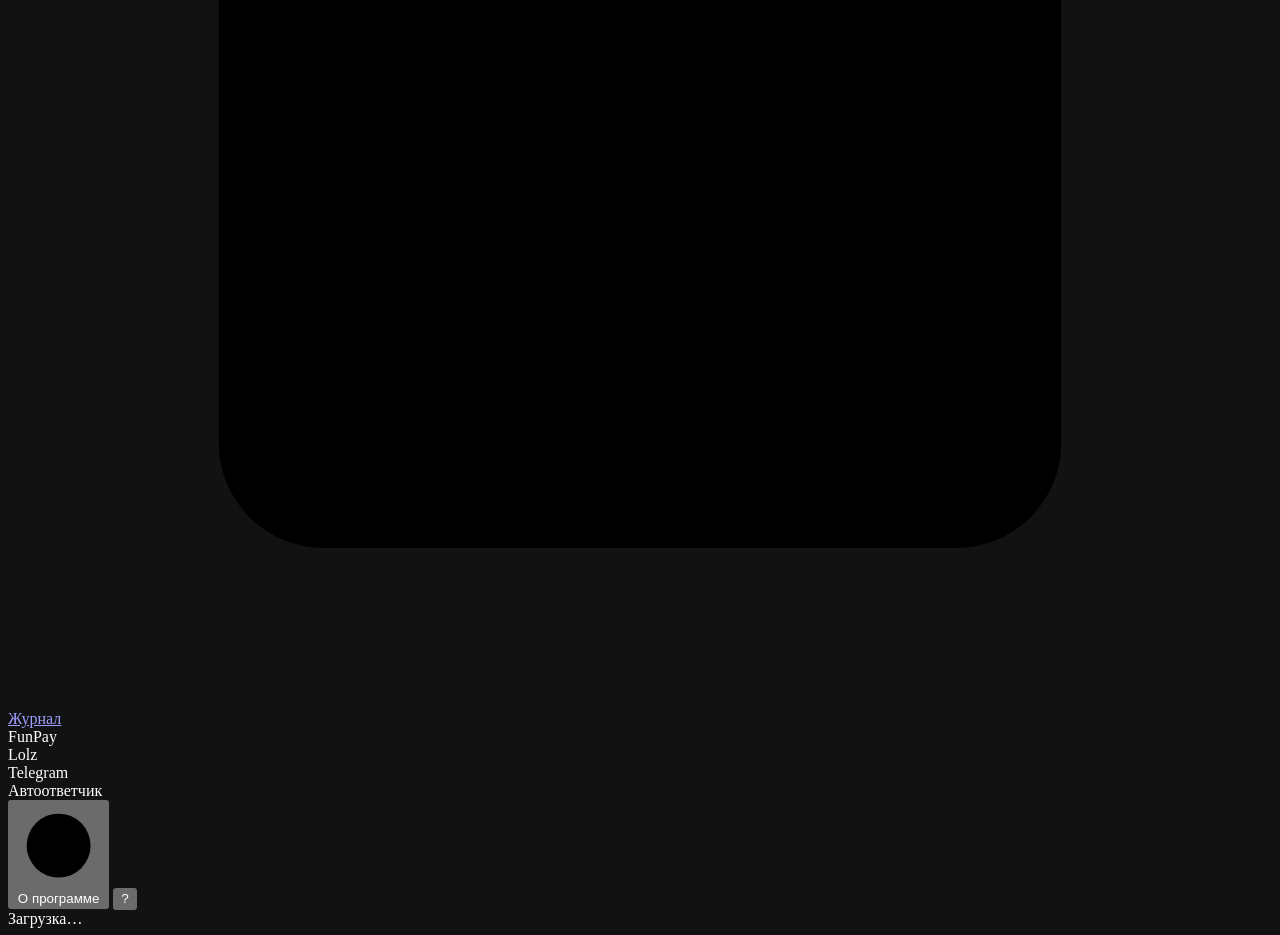
==== commit 352af85a: "UI: мастер первого запуска, диагностика в настройках, полировка (скелетоны, горячие клавиши, доступн" ====
--- a/app/web/static/index.html
+++ b/app/web/static/index.html
@@ -19,54 +19,54 @@
         <span class="brand-name" id="brand-name">FunPay Searcher</span>
       </div>
 
-      <nav class="nav" id="nav">
-        <a class="nav-item" href="#/dashboard" data-route="dashboard">
+      <nav class="nav" id="nav" aria-label="Разделы">
+        <a class="nav-item" href="#/dashboard" data-route="dashboard" data-label="Панель">
           <span class="nav-icon" aria-hidden="true">
             <svg viewBox="0 0 24 24"><rect x="3" y="3" width="8" height="8" rx="2"/><rect x="13" y="3" width="8" height="8" rx="2"/><rect x="3" y="13" width="8" height="8" rx="2"/><rect x="13" y="13" width="8" height="8" rx="2"/></svg>
           </span>
           <span class="nav-label">Панель</span>
         </a>
-        <a class="nav-item" href="#/found" data-route="found">
+        <a class="nav-item" href="#/found" data-route="found" data-label="Найдено">
           <span class="nav-icon" aria-hidden="true">
             <svg viewBox="0 0 24 24"><circle cx="11" cy="11" r="7"/><path d="M20 20l-3.5-3.5"/></svg>
           </span>
           <span class="nav-label">Найдено</span>
-          <span class="nav-badge" id="badge-candidates" hidden>0</span>
+          <span class="nav-badge" id="badge-candidates" aria-label="Кандидатов" hidden>0</span>
         </a>
-        <a class="nav-item" href="#/lots" data-route="lots">
+        <a class="nav-item" href="#/lots" data-route="lots" data-label="Лоты">
           <span class="nav-icon" aria-hidden="true">
             <svg viewBox="0 0 24 24"><path d="M20 7H4a2 2 0 0 0-2 2v9a2 2 0 0 0 2 2h16a2 2 0 0 0 2-2V9a2 2 0 0 0-2-2z"/><path d="M16 7V5a2 2 0 0 0-2-2h-4a2 2 0 0 0-2 2v2"/></svg>
           </span>
           <span class="nav-label">Лоты</span>
-          <span class="nav-badge" id="badge-lots" hidden>0</span>
+          <span class="nav-badge" id="badge-lots" aria-label="Активных лотов" hidden>0</span>
         </a>
-        <a class="nav-item" href="#/orders" data-route="orders">
+        <a class="nav-item" href="#/orders" data-route="orders" data-label="Продажи">
           <span class="nav-icon" aria-hidden="true">
             <svg viewBox="0 0 24 24"><path d="M6 2h12l1 5H5z"/><path d="M5 7v13a2 2 0 0 0 2 2h10a2 2 0 0 0 2-2V7"/><path d="M9 11h6M9 15h4"/></svg>
           </span>
           <span class="nav-label">Продажи</span>
-          <span class="nav-badge" id="badge-orders" hidden>0</span>
+          <span class="nav-badge" id="badge-orders" aria-label="Заказов к выполнению" hidden>0</span>
         </a>
-        <a class="nav-item" href="#/chat" data-route="chat">
+        <a class="nav-item" href="#/chat" data-route="chat" data-label="Чаты">
           <span class="nav-icon" aria-hidden="true">
             <svg viewBox="0 0 24 24"><path d="M21 12a8 8 0 0 1-8 8H8l-5 3 1.2-4.2A8 8 0 1 1 21 12z"/><path d="M8 11h8M8 14h5"/></svg>
           </span>
           <span class="nav-label">Чаты</span>
-          <span class="nav-badge" id="badge-chats" hidden>0</span>
+          <span class="nav-badge" id="badge-chats" aria-label="Непрочитанных чатов" hidden>0</span>
         </a>
-        <a class="nav-item" href="#/profiles" data-route="profiles">
+        <a class="nav-item" href="#/profiles" data-route="profiles" data-label="Профили">
           <span class="nav-icon" aria-hidden="true">
             <svg viewBox="0 0 24 24"><path d="M4 6h16M4 12h10M4 18h6"/><circle cx="18" cy="17" r="3"/></svg>
           </span>
           <span class="nav-label">Профили</span>
         </a>
-        <a class="nav-item" href="#/settings" data-route="settings">
+        <a class="nav-item" href="#/settings" data-route="settings" data-label="Настройки">
           <span class="nav-icon" aria-hidden="true">
             <svg viewBox="0 0 24 24"><circle cx="12" cy="12" r="3"/><path d="M19.4 15a1.7 1.7 0 0 0 .3 1.8l.1.1a2 2 0 1 1-2.8 2.8l-.1-.1a1.7 1.7 0 0 0-1.8-.3 1.7 1.7 0 0 0-1 1.5V21a2 2 0 1 1-4 0v-.1a1.7 1.7 0 0 0-1.1-1.5 1.7 1.7 0 0 0-1.8.3l-.1.1a2 2 0 1 1-2.8-2.8l.1-.1a1.7 1.7 0 0 0 .3-1.8 1.7 1.7 0 0 0-1.5-1H3a2 2 0 1 1 0-4h.1a1.7 1.7 0 0 0 1.5-1.1 1.7 1.7 0 0 0-.3-1.8l-.1-.1a2 2 0 1 1 2.8-2.8l.1.1a1.7 1.7 0 0 0 1.8.3H9a1.7 1.7 0 0 0 1-1.5V3a2 2 0 1 1 4 0v.1a1.7 1.7 0 0 0 1 1.5 1.7 1.7 0 0 0 1.8-.3l.1-.1a2 2 0 1 1 2.8 2.8l-.1.1a1.7 1.7 0 0 0-.3 1.8V9a1.7 1.7 0 0 0 1.5 1H21a2 2 0 1 1 0 4h-.1a1.7 1.7 0 0 0-1.5 1z"/></svg>
           </span>
           <span class="nav-label">Настройки</span>
         </a>
-        <a class="nav-item" href="#/log" data-route="log">
+        <a class="nav-item" href="#/log" data-route="log" data-label="Журнал">
           <span class="nav-icon" aria-hidden="true">
             <svg viewBox="0 0 24 24"><path d="M14 3H6a2 2 0 0 0-2 2v14a2 2 0 0 0 2 2h12a2 2 0 0 0 2-2V9z"/><path d="M14 3v6h6M8 13h8M8 17h5"/></svg>
           </span>
@@ -97,7 +97,14 @@
             <span class="conn-user" id="conn-autoreply-user"></span>
           </div>
         </div>
-        <div class="version muted" id="app-version"></div>
+        <div class="sidebar-tools">
+          <button type="button" class="about-btn" id="about-btn" title="О программе">
+            <span class="about-icon" aria-hidden="true"><svg viewBox="0 0 24 24"><circle cx="12" cy="12" r="9"/><path d="M12 11v5M12 8h.01"/></svg></span>
+            <span class="about-label">О программе</span>
+            <span class="version muted" id="app-version"></span>
+          </button>
+          <button type="button" class="kbd-btn" id="kbd-btn" title="Горячие клавиши (?)" aria-label="Горячие клавиши"><kbd>?</kbd></button>
+        </div>
       </div>
     </aside>
 
@@ -108,10 +115,11 @@
   </div>
 
   <!-- Уведомления -->
-  <div id="toasts" class="toasts" aria-live="polite" aria-atomic="false"></div>
+  <div id="toasts" class="toasts" role="region" aria-label="Уведомления" aria-live="polite" aria-atomic="false"></div>
 
   <!-- Модальные окна -->
   <div id="modal-root"></div>
+  <div id="tooltip" class="tooltip" role="tooltip" hidden></div>
 
   <script src="/static/app.js"></script>
 </body>
